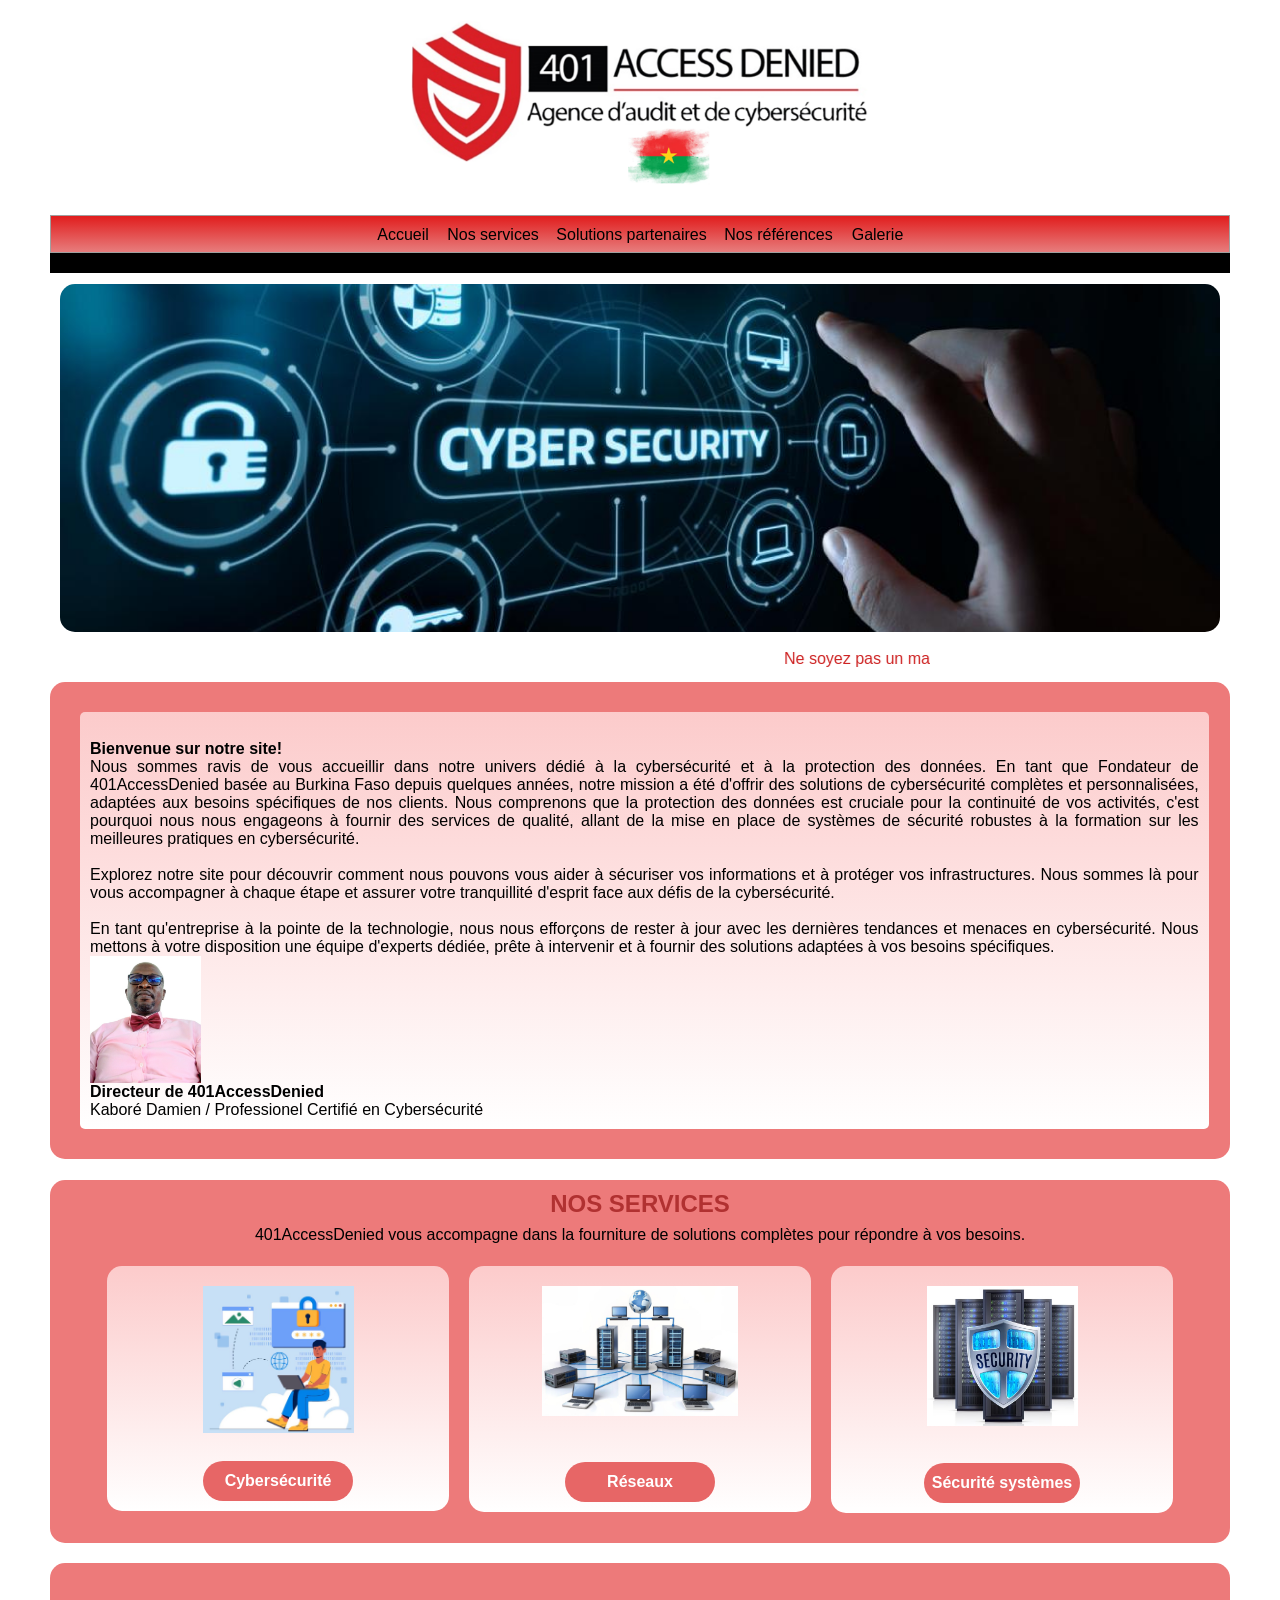
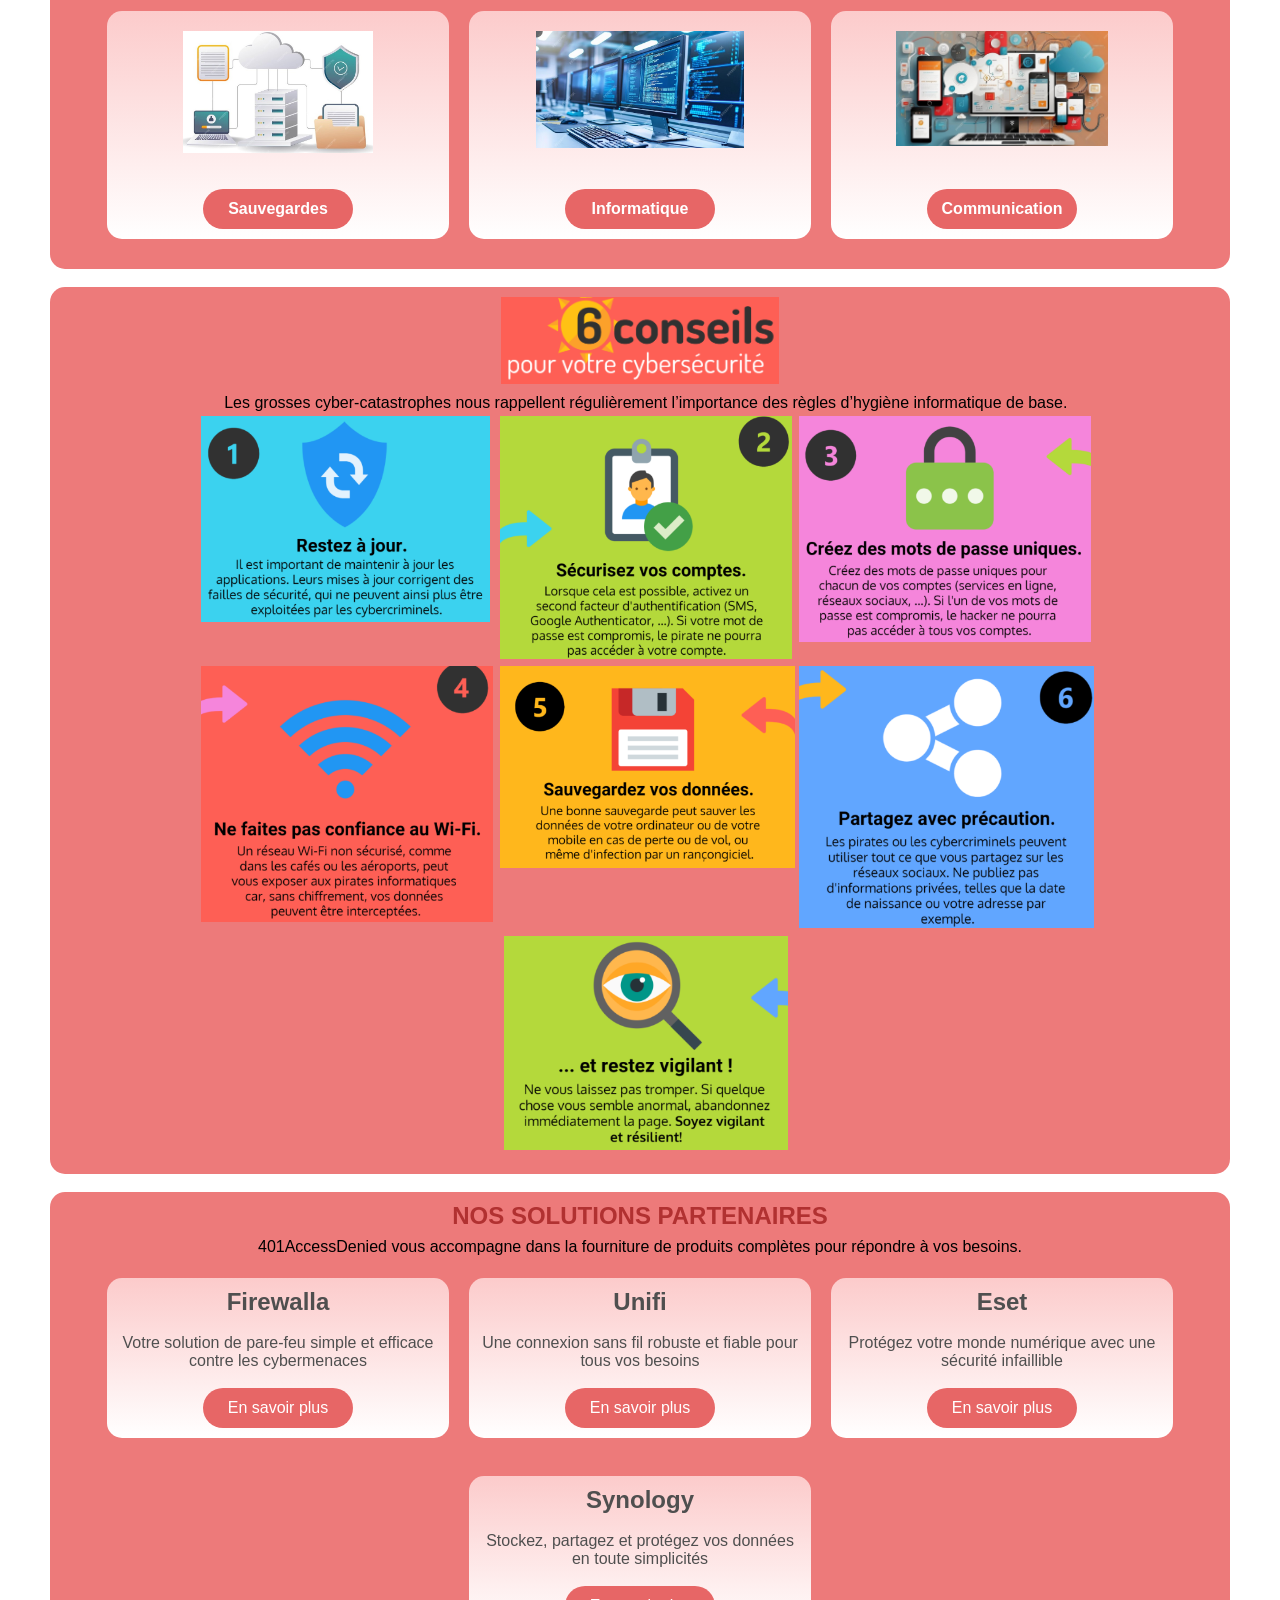
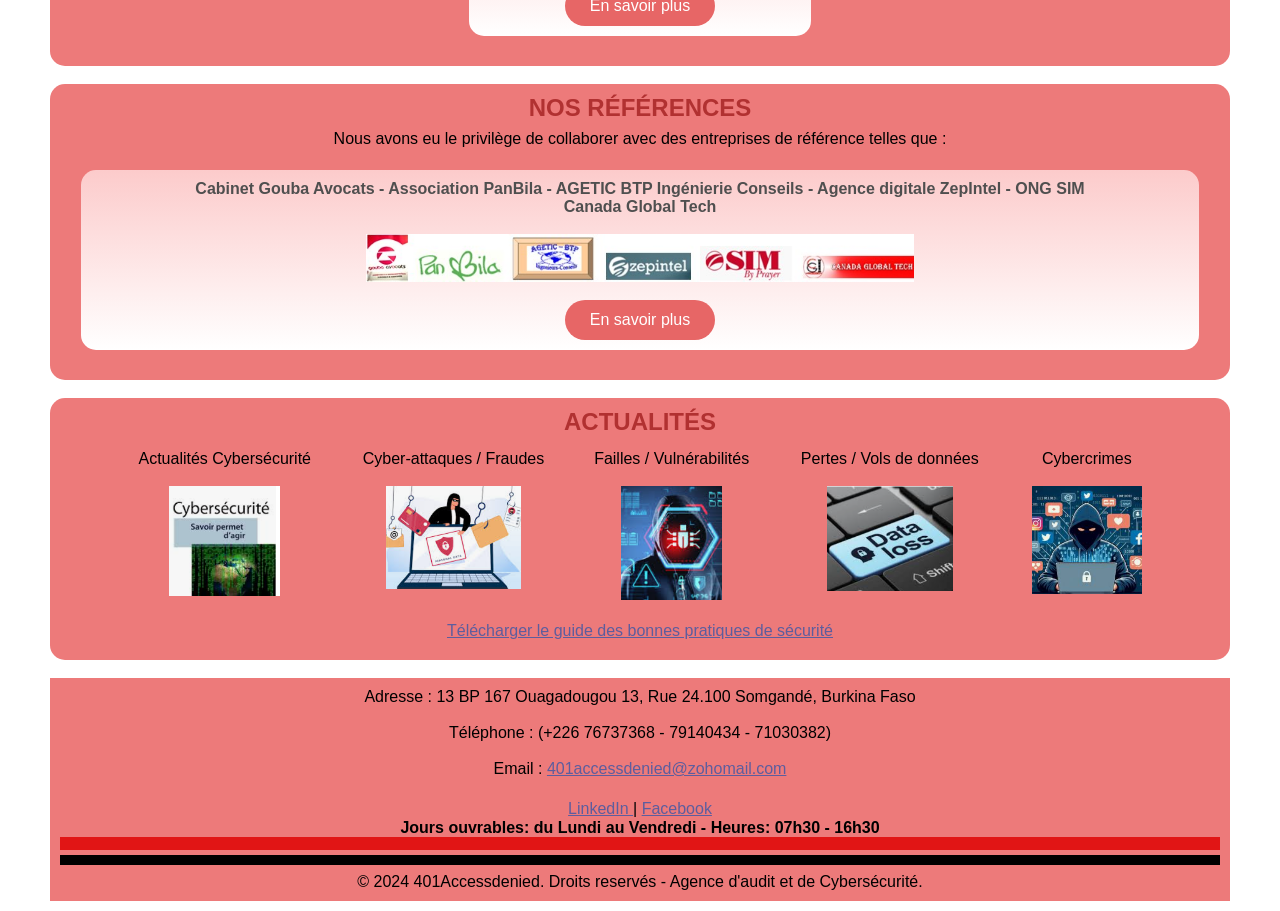
==== index.html @ 18c5e41f "Add files via upload" ====
<!DOCTYPE html>
<html> 
<head>
	<meta charset="utf-8">
	<meta name="viewport" content="width=device-width, initial-scale=1">
	<meta name="generator" content="RocketCake">
<link rel="icon" type="image/ico" href="favicon.ico"/>	<title>Accueil</title>
	<link rel="stylesheet" type="text/css" href="index_html.css">
</head>
<body>
<div class="textstyle1">
<div id="container_a8bef60"><div class="textstyle1"><div id="container_29ee7549"><div id="container_29ee7549_padding" ><div class="textstyle1"><div id="container_7d7328db"><div id="container_7d7328db_padding" ><div class="textstyle1"><img src="rc_images/image1.png" width="675" height="237" id="img_343b5305" alt="" title="" /></div>
<div class="textstyle2"></div>
<div style="clear:both"></div></div></div></div>
<div style="clear:both"></div></div></div></div>
<div class="textstyle2"><div id="container_7b56f8c2"><div id="container_7b56f8c2_padding" ><div class="textstyle2"><div id="menu_4738a292"><div  id="menu_4738a292_menualignmentwrapper" ><div  class="menuholder1"><a href="javascript:void(0);">
	<div id="menuentry_56a71511"  class="menustyle1 menu_4738a292_mainMenuEntry mobileEntry">
		<div class="menuentry_text1">
  <span class="textstyle3">&#8801;</span>
		</div>
	</div>
</a>
<a href="javascript:void(0);">
	<div id="menuentry_c919f45"  class="menustyle2 menu_4738a292_mainMenuEntry normalEntry">
		<div class="menuentry_text2">
  <span class="textstyle4">Accueil</span>
		</div>
	</div>
</a>
<a href="services.html" style="text-decoration:none">
	<div id="menuentry_36e518a8"  class="menustyle3 menu_4738a292_mainMenuEntry normalEntry">
		<div class="menuentry_text2">
  <span class="textstyle4">Nos services</span>
		</div>
	</div>
</a>
<a href="solutions.html" style="text-decoration:none">
	<div id="menuentry_64a3fd33"  class="menustyle4 menu_4738a292_mainMenuEntry normalEntry">
		<div class="menuentry_text2">
  <span class="textstyle4">Solutions partenaires</span>
		</div>
	</div>
</a>
<a href="references.html" style="text-decoration:none">
	<div id="menuentry_287b97ec"  class="menustyle5 menu_4738a292_mainMenuEntry normalEntry">
		<div class="menuentry_text2">
  <span class="textstyle4">Nos r&#233;f&#233;rences</span>
		</div>
	</div>
</a>
<a href="galerie.html" style="text-decoration:none">
	<div id="menuentry_6b2485da"  class="menustyle6 menu_4738a292_mainMenuEntry normalEntry">
		<div class="menuentry_text2">
  <span class="textstyle4">Galerie</span>
		</div>
	</div>
</a>

	<script type="text/javascript" src="rc_images/wsp_menu.js"></script>
	<script type="text/javascript">
		var js_menu_4738a292= new wsp_menu('menu_4738a292', 'menu_4738a292', 10, null, true);

		js_menu_4738a292.createMenuForItem('menuentry_56a71511', ["  <span class=\"textstyle4\">Accueil</span> ", 'javascript:void(0);', '',
		                                   "  <span class=\"textstyle4\">Nos services</span> ", 'services.html', '',
		                                   "  <span class=\"textstyle4\">Solutions partenaires</span> ", 'solutions.html', '',
		                                   "  <span class=\"textstyle4\">Nos r&#233;f&#233;rences</span> ", 'references.html', '',
		                                   "  <span class=\"textstyle4\">Galerie</span> ", 'galerie.html', '']);
		js_menu_4738a292.createMenuForItem('menuentry_c919f45', []);
		js_menu_4738a292.createMenuForItem('menuentry_36e518a8', []);
		js_menu_4738a292.createMenuForItem('menuentry_64a3fd33', []);
		js_menu_4738a292.createMenuForItem('menuentry_287b97ec', []);
		js_menu_4738a292.createMenuForItem('menuentry_6b2485da', []);

	</script>
</div></div></div><span class="textstyle5"><br/></span><div id="container_7dc472de"><div id="container_7dc472de_padding" ></div></div><span class="textstyle5"><br/></span><div id="container_7c8d9c3c"><div id="container_7c8d9c3c_padding" ><div class="textstyle2"><div id="slide_1dfc627c">
	<script type="text/javascript" src="rc_images/wsp_slideshow.js"></script>
	<script type="text/javascript">
		var js_slide_1dfc627c= new wsp_slideshow('slide_1dfc627c',['rc_images/cybersecurity_1200x675.jpg', 'rc_images/screenshot_11.png', 'rc_images/screenshot_20.png', 'rc_images/screenshot_9.png', 'rc_images/oif.jpg', 'rc_images/securite_integrite_donnees_entreprise.jpg', 'rc_images/k4_14551447_g_1024x683.jpg'], 'slide', 3000, 350, 'cover', null, 'center');
	</script>
</div><span class="textstyle6"><br/><br/></span></div>
<div class="textstyle1"><marquee id="elem_e37b403"  style="font-size:12pt; font-family:Arial, Helvetica, sans-serif; color:#cd2121; vertical-align: top; position:relative; display: inline-block; width:50%; height:22px; background:none; " direction="left" scrollamount="6" >Ne soyez pas un maillon faible dans la cha&#238;ne de protection de votre syst&#232;me ! Chaque action compte pour renforcer votre s&#233;curit&#233;. Ensemble, faisons front contre les menaces cybern&#233;tiques ! </marquee></div>
<div style="clear:both"></div></div></div><div id="container_6ce37980"><div id="container_6ce37980_padding" ><div class="textstyle1"><div id="container_1019706f"><div id="container_1019706f_padding" ><div class="textstyle2"><div id="container_bb71dda"><div id="container_bb71dda_padding" ><div class="textstyle2"><span class="textstyle7"><br/></span></div>
<div class="textstyle8"><span class="textstyle9">Bienvenue sur notre site! </span><span class="textstyle10"><br/>Nous sommes ravis de vous accueillir dans notre univers d&#233;di&#233; &#224; la cybers&#233;curit&#233; et &#224; la protection des donn&#233;es. En tant que Fondateur de 401AccessDenied bas&#233;e au Burkina Faso depuis quelques ann&#233;es, notre mission a &#233;t&#233; d'offrir des solutions de cybers&#233;curit&#233; compl&#232;tes et personnalis&#233;es, adapt&#233;es aux besoins sp&#233;cifiques de nos clients. Nous comprenons que la protection des donn&#233;es est cruciale pour la continuit&#233; de vos activit&#233;s, c'est pourquoi nous nous engageons &#224; fournir des services de qualit&#233;, allant de la mise en place de syst&#232;mes de s&#233;curit&#233; robustes &#224; la formation sur les meilleures pratiques en cybers&#233;curit&#233;.<br/><br/>Explorez notre site pour d&#233;couvrir comment nous pouvons vous aider &#224; s&#233;curiser vos informations et &#224; prot&#233;ger vos infrastructures. Nous sommes l&#224; pour vous accompagner &#224; chaque &#233;tape et assurer votre tranquillit&#233; d'esprit face aux d&#233;fis de la cybers&#233;curit&#233;. <br/><br/>En tant qu'entreprise &#224; la pointe de la technologie, nous nous effor&#231;ons de rester &#224; jour avec les derni&#232;res tendances et menaces en cybers&#233;curit&#233;. Nous mettons &#224; votre disposition une &#233;quipe d'experts d&#233;di&#233;e, pr&#234;te &#224; intervenir et &#224; fournir des solutions adapt&#233;es &#224; vos besoins sp&#233;cifiques. <br/></span></div>
<div class="textstyle2"><img src="rc_images/img_20231126_083840_796.jpg" width="801" height="917" id="img_7bca7fc7" alt="" title="" /><span class="textstyle9"><br/>Directeur de 401AccessDenied</span><span class="textstyle10"><br/>Kabor&#233; Damien / Professionel Certifi&#233; en Cybers&#233;curit&#233;</span></div>
<div style="clear:both"></div></div></div></div>
<div style="clear:both"></div></div></div></div>
<div style="clear:both"></div></div></div><span class="textstyle11"><br/><br/></span><div id="container_4f1ddfa1"><div id="container_4f1ddfa1_padding" ><div class="textstyle1"><span class="textstyle12">NOS SERVICES</span><span class="textstyle13"><br/></span><span class="textstyle10">401AccessDenied vous accompagne dans la fourniture de solutions compl&#232;tes pour r&#233;pondre &#224; vos besoins.</span><span class="textstyle13"><br/></span><div id="container_414d380e"><div id="container_414d380e_padding" ><div class="textstyle1"><div id="container_6680f0b7"><div id="container_6680f0b7_padding" ><div class="textstyle2"><div id="container_4855a03"><div id="container_4855a03_padding" ><div class="textstyle1"><img src="rc_images/screenshot_7.jpg" width="632" height="618" id="img_40a229fe" alt="" title="En savoir plus" /></div>
<div style="clear:both"></div></div></div></div>
<div class="textstyle1"><span class="textstyle10"><br/></span><a href="services.html" style="text-decoration:none"><div id="button_2a07b59f"><div class="vcenterstyle1"><div class="vcenterstyle2"><div class="textstyle2"></div>
<div class="textstyle1">  <span class="textstyle14">Cybers&#233;curit&#233;</span>
</div>
</div></div></div></a></div>
<div style="clear:both"></div></div></div><div id="container_27baa8db"><div id="container_27baa8db_padding" ><div class="textstyle2"><div id="container_2b8572f0"><div id="container_2b8572f0_padding" ><div class="textstyle1"><img src="rc_images/configuration_efficace_du_reseau_tcpip_1036975_212834.jpg" width="1060" height="706" id="img_76ff41d0" alt="" title="En savoir plus" /></div>
<div style="clear:both"></div></div></div></div>
<div class="textstyle1"><span class="textstyle6"><br/><br/></span><a href="services.html" style="text-decoration:none"><div id="button_6de8b94b"><div class="vcenterstyle1"><div class="vcenterstyle2"><div class="textstyle2"></div>
<div class="textstyle1">  <span class="textstyle14">R&#233;seaux</span>
</div>
</div></div></div></a></div>
<div style="clear:both"></div></div></div><div id="container_7cd0f8ae"><div id="container_7cd0f8ae_padding" ><div class="textstyle2"><div id="container_7f1a60d2"><div id="container_7f1a60d2_padding" ><div class="textstyle1"><img src="rc_images/screenshot_8.jpg" width="571" height="529" id="img_f2c482" alt="" title="En savoir plus" /></div>
<div style="clear:both"></div></div></div></div>
<div class="textstyle1"><span class="textstyle6"><br/></span><a href="services.html" style="text-decoration:none"><div id="button_40643584"><div class="vcenterstyle1"><div class="vcenterstyle2"><div class="textstyle2"></div>
<div class="textstyle1">  <span class="textstyle14">S&#233;curit&#233; syst&#232;mes</span>
</div>
</div></div></div></a></div>
<div style="clear:both"></div></div></div></div>
<div style="clear:both"></div></div></div></div>
<div style="clear:both"></div></div></div><span class="textstyle11"><br/></span></div>
<div style="clear:both"></div></div></div><div id="container_77363bda"><div id="container_77363bda_padding" ><div class="textstyle2"><div id="container_5ce0933f"><div id="container_5ce0933f_padding" ><div class="textstyle1"><span class="textstyle15"><br/></span><div id="container_5dae2645"><div id="container_5dae2645_padding" ><div class="textstyle1"><div id="container_460c3671"><div id="container_460c3671_padding" ><div class="textstyle2"><div id="container_6770a37c"><div id="container_6770a37c_padding" ><div class="textstyle1"><img src="rc_images/screenshot_10.jpg" width="728" height="469" id="img_316fdd3f" alt="" title="En savoir plus" /></div>
<div style="clear:both"></div></div></div></div>
<div class="textstyle1"><span class="textstyle10"><br/></span><a href="services.html" style="text-decoration:none"><div id="button_67d57252"><div class="vcenterstyle1"><div class="vcenterstyle2"><div class="textstyle2"></div>
<div class="textstyle1">  <span class="textstyle14">Sauvegardes</span>
</div>
</div></div></div></a></div>
<div style="clear:both"></div></div></div><div id="container_10898de0"><div id="container_10898de0_padding" ><div class="textstyle2"><div id="container_1ee20c64"><div id="container_1ee20c64_padding" ><div class="textstyle1"><img src="rc_images/screenshot_12.jpg" width="709" height="400" id="img_733ed3e1" alt="" title="En savoir plus" /></div>
<div style="clear:both"></div></div></div></div>
<div class="textstyle1"><span class="textstyle6"><br/></span><a href="services.html" style="text-decoration:none"><div id="button_1ad8e3a"><div class="vcenterstyle1"><div class="vcenterstyle2"><div class="textstyle2"></div>
<div class="textstyle1">  <span class="textstyle14">Informatique</span>
</div>
</div></div></div></a></div>
<div style="clear:both"></div></div></div><div id="container_627a1e39"><div id="container_627a1e39_padding" ><div class="textstyle2"><div id="container_2ab67bc9"><div id="container_2ab67bc9_padding" ><div class="textstyle1"><img src="rc_images/screenshot_13.jpg" width="876" height="479" id="img_245ca709" alt="" title="En savoir plus" /></div>
<div style="clear:both"></div></div></div></div>
<div class="textstyle1"><span class="textstyle10"><br/></span><a href="services.html" style="text-decoration:none"><div id="button_1ac047bb"><div class="vcenterstyle1"><div class="vcenterstyle2"><div class="textstyle2"></div>
<div class="textstyle1">  <span class="textstyle14">Communication</span>
</div>
</div></div></div></a></div>
<div style="clear:both"></div></div></div></div>
<div style="clear:both"></div></div></div></div>
<div style="clear:both"></div></div></div><span class="textstyle16"><br/><br/></span><div id="container_3016cfec"><div id="container_3016cfec_padding" ><div class="textstyle1"><img src="rc_images/screenshot_14.png" width="614" height="193" id="img_505bfceb" alt="" title="" /><span class="textstyle13"><br/></span><div id="container_7c45660f"><div id="container_7c45660f_padding" ><div class="textstyle1"><span class="textstyle6">Les grosses cyber-catastrophes nous rappellent r&#233;guli&#232;rement l&#8217;importance des r&#232;gles d&#8217;hygi&#232;ne informatique de base. </span><table id="table_59fda677" cellpadding="3" cellspacing="1" >	<tr>
		<td width="33%" height="236px" style="vertical-align: top; overflow:hidden; ">  <div id="cell_52eccd2c">
    <div class="textstyle2">
<img src="rc_images/screenshot_12.png" width="470" height="334" id="img_faaf907" alt="" title="" />      </div>
    </div>
		</td>
		<td width="33%" height="236px" style="vertical-align: top; overflow:hidden; ">  <div id="cell_30b8df1a">
    <div class="textstyle2">
<img src="rc_images/screenshot_13.png" width="483" height="402" id="img_74ba9880" alt="" title="" />      </div>
    </div>
		</td>
		<td width="33%" height="236px" style="vertical-align: top; overflow:hidden; ">  <div id="cell_a218a41">
    <div class="textstyle2">
<img src="rc_images/screenshot_15.png" width="478" height="370" id="img_6c855754" alt="" title="" />      </div>
    </div>
		</td>
	</tr>
	<tr>
		<td width="33%" height="235px" style="vertical-align: top; overflow:hidden; ">  <div id="cell_5b581fe8">
    <div class="textstyle2">
<img src="rc_images/screenshot_16.png" width="476" height="417" id="img_5197ec66" alt="" title="" />      </div>
    </div>
		</td>
		<td width="33%" height="235px" style="vertical-align: top; overflow:hidden; ">  <div id="cell_741ded1e">
    <div class="textstyle2">
<img src="rc_images/screenshot_17.png" width="497" height="340" id="img_7eee3265" alt="" title="" />      </div>
    </div>
		</td>
		<td width="33%" height="235px" style="vertical-align: top; overflow:hidden; ">  <div id="cell_256ac53a">
    <div class="textstyle2">
<img src="rc_images/screenshot_18.png" width="474" height="416" id="img_3ffe039d" alt="" title="" />      </div>
    </div>
		</td>
	</tr>
</table><span class="textstyle6"><br/></span><table id="table_6a82c7b8" cellpadding="3" cellspacing="1" >	<tr>
		<td width="100%" height="102px" style="vertical-align: top; overflow:hidden; ">  <div id="cell_3c6a9184">
    <div class="textstyle1">
<img src="rc_images/screenshot_19.png" width="437" height="330" id="img_5bab22a6" alt="" title="" />      </div>
    </div>
		</td>
	</tr>
</table></div>
<div style="clear:both"></div></div></div></div>
<div class="textstyle2"></div>
<div style="clear:both"></div></div></div><span class="textstyle16"><br/><br/></span><div id="container_9f2f2f8"><div id="container_9f2f2f8_padding" ><div class="textstyle1"><span class="textstyle12">NOS SOLUTIONS PARTENAIRES</span><span class="textstyle13"><br/></span><span class="textstyle10">401AccessDenied vous accompagne dans la fourniture de produits compl&#232;tes pour r&#233;pondre &#224; vos besoins.</span><span class="textstyle13"><br/></span><div id="container_1f0c0dfd"><div id="container_1f0c0dfd_padding" ><div class="textstyle1"><div id="container_844fb42"><div id="container_844fb42_padding" ><div class="textstyle2"></div>
<div class="textstyle1"><span class="textstyle17">Firewalla</span><span class="textstyle7"><br/><br/></span><span class="textstyle18">Votre solution de pare-feu simple et efficace contre les cybermenaces</span><span class="textstyle10"><br/><br/></span>  <a href="solutions.html" style="text-decoration:none"><div id="button_261f9112">
    <div class="vcenterstyle1"><div class="vcenterstyle2">      <div class="textstyle2">
        </div>
      <div class="textstyle1">
        <span class="textstyle19">En savoir plus</span>
        </div>
      </div></div>
    </div></a>
</div>
<div style="clear:both"></div></div></div><div id="container_6fb14810"><div id="container_6fb14810_padding" ><div class="textstyle2"></div>
<div class="textstyle1"><span class="textstyle17">Unifi</span><span class="textstyle7"><br/><br/></span><span class="textstyle18">Une connexion sans fil robuste et fiable pour tous vos besoins</span><span class="textstyle6"><br/><br/></span>  <a href="solutions.html" style="text-decoration:none"><div id="button_3276e08b">
    <div class="vcenterstyle1"><div class="vcenterstyle2">      <div class="textstyle2">
        </div>
      <div class="textstyle1">
        <span class="textstyle19">En savoir plus</span>
        </div>
      </div></div>
    </div></a>
</div>
<div style="clear:both"></div></div></div><div id="container_6f3d3a66"><div id="container_6f3d3a66_padding" ><div class="textstyle2"></div>
<div class="textstyle1"><span class="textstyle17">Eset<br/></span><span class="textstyle7"><br/></span><span class="textstyle18">Prot&#233;gez votre monde num&#233;rique avec une s&#233;curit&#233; infaillible</span><span class="textstyle6"><br/><br/></span>  <a href="solutions.html" style="text-decoration:none"><div id="button_17a59e7c">
    <div class="vcenterstyle1"><div class="vcenterstyle2">      <div class="textstyle2">
        </div>
      <div class="textstyle1">
        <span class="textstyle19">En savoir plus</span>
        </div>
      </div></div>
    </div></a>
</div>
<div style="clear:both"></div></div></div></div>
<div class="textstyle2"><span class="textstyle6"><br/></span></div>
<div class="textstyle1"><div id="container_2269a907"><div id="container_2269a907_padding" ><div class="textstyle2"></div>
<div class="textstyle1"><span class="textstyle17">Synology</span><span class="textstyle7"><br/><br/></span><span class="textstyle18">Stockez, partagez et prot&#233;gez vos donn&#233;es en toute simplicit&#233;s</span><span class="textstyle10"><br/><br/></span>  <a href="solutions.html" style="text-decoration:none"><div id="button_7786edfd">
    <div class="vcenterstyle1"><div class="vcenterstyle2">      <div class="textstyle2">
        </div>
      <div class="textstyle1">
        <span class="textstyle19">En savoir plus</span>
        </div>
      </div></div>
    </div></a>
</div>
<div style="clear:both"></div></div></div></div>
<div style="clear:both"></div></div></div></div>
<div style="clear:both"></div></div></div><span class="textstyle16"><br/><br/></span><div id="container_1237e3b0"><div id="container_1237e3b0_padding" ><div class="textstyle1"><span class="textstyle12">NOS R&#201;F&#201;RENCES</span><span class="textstyle13"><br/></span><span class="textstyle10">Nous avons eu le privil&#232;ge de collaborer avec des entreprises de r&#233;f&#233;rence telles que :</span><span class="textstyle13"><br/></span><div id="container_523b716d"><div id="container_523b716d_padding" ><div class="textstyle1"><div id="container_110cb512"><div id="container_110cb512_padding" ><div class="textstyle1"><span class="textstyle7">Cabinet Gouba Avocats - Association PanBila - AGETIC BTP Ing&#233;nierie Conseils - Agence digitale ZepIntel - ONG SIM<br/> Canada Global Tech<br/><br/></span><img src="rc_images/entreprise_logo.jpg" width="735" height="64" id="img_5ab68052" alt="" title="" /><span class="textstyle20"><br/><br/></span><a href="references.html" style="text-decoration:none"><div id="button_73838185"><div class="vcenterstyle1"><div class="vcenterstyle2"><div class="textstyle2"></div>
<div class="textstyle1">  <span class="textstyle19">En savoir plus</span>
</div>
</div></div></div></a><span class="textstyle20"><br/></span></div>
<div class="textstyle2"></div>
<div style="clear:both"></div></div></div></div>
<div style="clear:both"></div></div></div></div>
<div style="clear:both"></div></div></div><span class="textstyle16"><br/><br/></span><div id="container_2d7023e8"><div id="container_2d7023e8_padding" ><div class="textstyle1"><span class="textstyle12">ACTUALIT&#201;S</span><span class="textstyle13"><br/></span><div id="container_4f20f579"><div id="container_4f20f579_padding" ><div class="textstyle1"><table id="table_3483cacc" cellpadding="3" cellspacing="1" >	<tr>
		<td width="21%" height="133px" style="vertical-align: top; overflow:hidden; ">  <div id="cell_65069ff6">
    <div class="textstyle1">
<span class="textstyle10">Actualit&#233;s Cybers&#233;curit&#233;</span><span class="textstyle9"><br/><br/></span><a href="https://www.ledecodeur.ch/category/actualites/" target="_blank"><img src="rc_images/screenshot_21.png" width="199" height="198" id="img_1c2139c1" alt="" title="Actualit&#233;s Cybers&#233;curit&#233;" border="0" /></a>      </div>
    </div>
		</td>
		<td width="21%" height="133px" style="vertical-align: top; overflow:hidden; ">  <div id="cell_130c84ac">
    <div class="textstyle1">
<span class="textstyle10">Cyber-attaques / Fraudes</span><span class="textstyle9"><br/><br/></span><a href="https://www.ledecodeur.ch/category/cyber-attaques-fraudes/" target="_blank"><img src="rc_images/screenshot_22.png" width="266" height="203" id="img_4458e180" alt="" title="Cyber-attaques / Fraudes" border="0" /></a>      </div>
    </div>
		</td>
		<td width="19%" height="133px" style="vertical-align: top; overflow:hidden; ">  <div id="cell_546292ab">
    <div class="textstyle1">
<span class="textstyle10">Failles / Vuln&#233;rabilit&#233;s</span><span class="textstyle9"><br/><br/></span><a href="https://www.ledecodeur.ch/category/failles-vulnerabilites/" target="_blank"><img src="rc_images/screenshot_23.png" width="165" height="188" id="img_6f8467ce" alt="" title="Failles / Vuln&#233;rabilit&#233;s" border="0" /></a>      </div>
    </div>
		</td>
		<td width="21%" height="133px" style="vertical-align: top; overflow:hidden; ">  <div id="cell_5013974f">
    <div class="textstyle1">
<span class="textstyle10">Pertes / Vols de donn&#233;es</span><span class="textstyle9"><br/><br/></span><a href="https://www.ledecodeur.ch/category/pertes-vols-de-donnees/" target="_blank"><img src="rc_images/screenshot_24.png" width="247" height="205" id="img_625883fc" alt="" title="Pertes / Vols de donn&#233;es" border="0" /></a>      </div>
    </div>
		</td>
		<td width="15%" height="133px" style="vertical-align: top; overflow:hidden; ">  <div id="cell_1d2d339f">
    <div class="textstyle1">
<span class="textstyle10">Cybercrimes</span><span class="textstyle9"><br/><br/></span><a href="https://www.ledecodeur.ch/category/cybercrime/" target="_blank"><img src="rc_images/screenshot_25.png" width="217" height="214" id="img_4a8baa66" alt="" title="" border="0" /></a>      </div>
    </div>
		</td>
	</tr>
</table></div>
<div class="textstyle2"><span class="textstyle6"><br/></span></div>
<div class="textstyle1"><span class="textstyle10"><a href="rc_images/guide_cpme_bonnes_pratiques.pdf" target="_blank">T&#233;l&#233;charger le guide des bonnes pratiques de s&#233;curit&#233; </a></span></div>
<div style="clear:both"></div></div></div></div>
<div class="textstyle2"></div>
<div style="clear:both"></div></div></div><span class="textstyle16"><br/><br/></span><div id="container_4bb570ca"><div id="container_4bb570ca_padding" ><div class="textstyle1"><span class="textstyle10">Adresse : 13 BP 167 Ouagadougou 13, Rue 24.100 Somgand&#233;, Burkina Faso<br/><br/>T&#233;l&#233;phone : (+226 76737368 - 79140434 - 71030382)<br/><br/>Email : </span><span class="textstyle10"><a href="mailto:401accessdenied@zohomail.com" target="_blank">401accessdenied@zohomail.com</a></span><span class="textstyle10"><br/><br/></span><span class="textstyle10"><a href="www.linkedin.com/in/damien-kabor&#233;-b10660211" target="_blank">LinkedIn </a></span><span class="textstyle10">| </span><span class="textstyle10"><a href="https://www.facebook.com/netsysitechnology.bf" target="_blank">Facebook</a></span><span class="textstyle10"> </span><span class="textstyle21"><br/></span><span class="textstyle10"> </span><span class="textstyle9">Jours ouvrables: du Lundi au Vendredi - Heures: 07h30 - 16h30 </span><span class="textstyle10"><br/></span></div>
<div class="textstyle2"><div id="container_702b36b6"><div id="container_702b36b6_padding" ></div></div><div id="container_6bf90286"><div id="container_6bf90286_padding" ></div></div></div>
<div class="textstyle1"><span class="textstyle10">&#169; 2024 401Accessdenied.  Droits reserv&#233;s - Agence d'audit et de Cybers&#233;curit&#233;.</span></div>
<div style="clear:both"></div></div></div></div>
<div style="clear:both"></div></div></div></div>
</div>  </div>
</body>
</html>
---- index_html.css ----
a { color:#5D5D9E; } 
a:visited { color:#5D5D9E; } 
a:active { color:#5C615E; } 
a:hover { color:#B2B3B4; } 
#menu_4738a292 a { text-decoration: none; }
#menu_4738a292_pane { background-color: #E6E6E6; border: 1px solid #E6E6E6; padding-top: 10px; padding-bottom: 10px; box-shadow: 2px 2px 6px 0px rgba(8, 8, 8, 0.784314); }
#menu_4738a292_hr { background-color: #E6E6E6; height: 1px; border: none; }
#menu_4738a292_entry { padding-left: 10px; padding-right: 10px; padding-top: 3px; padding-bottom: 3px; }
#menu_4738a292_entry:hover { background-color: #323232; color: #FFFFFF !important; }
#menu_4738a292_entry:hover span { color:#FFFFFF !important; }
		.menu_4738a292_mainMenuEntry { text-align: center; }
		.menu_4738a292_mainMenuEntry:hover {	background-color:#282828; }
		.menu_4738a292_mainMenuEntry:hover span {	color:#FFFFFF !important; }
		#menu_4738a292 .mobileEntry { display: none; } 
		#menu_4738a292 .normalEntry { display: block; } 
		#menu_4738a292_menualignmentwrapper{ width:545px; left: calc(50% - 272px);  } 
		@media only screen and (max-width:550px) { 
			#menu_4738a292 .mobileEntry { display: block; } 
			#menu_4738a292 .normalEntry { display: none; } 
			#menu_4738a292_menualignmentwrapper { width:38px; left: calc(50% - 19px);  } 
		}
#button_2a07b59f { vertical-align: bottom; border-radius: 20px; position:relative; display: inline-block; width:150px; height:40px; background-color:#E76666;  }
#button_2a07b59f:hover { background-color:#000000;  }
#button_2a07b59f:hover span { color:#FFFFFF; }
#button_6de8b94b { vertical-align: bottom; border-radius: 20px; position:relative; display: inline-block; width:150px; height:40px; background-color:#E76666;  }
#button_6de8b94b:hover { background-color:#000000;  }
#button_6de8b94b:hover span { color:#FFFFFF; }
#button_40643584 { vertical-align: bottom; border-radius: 20px; position:relative; display: inline-block; width:156px; height:40px; background-color:#E76666;  }
#button_40643584:hover { background-color:#000000;  }
#button_40643584:hover span { color:#FFFFFF; }
#button_67d57252 { vertical-align: bottom; border-radius: 20px; position:relative; display: inline-block; width:150px; height:40px; background-color:#E76666;  }
#button_67d57252:hover { background-color:#000000;  }
#button_67d57252:hover span { color:#FFFFFF; }
#button_1ad8e3a { vertical-align: bottom; border-radius: 20px; position:relative; display: inline-block; width:150px; height:40px; background-color:#E76666;  }
#button_1ad8e3a:hover { background-color:#000000;  }
#button_1ad8e3a:hover span { color:#FFFFFF; }
#button_1ac047bb { vertical-align: bottom; border-radius: 20px; position:relative; display: inline-block; width:150px; height:40px; background-color:#E76666;  }
#button_1ac047bb:hover { background-color:#000000;  }
#button_1ac047bb:hover span { color:#FFFFFF; }
#table_59fda677 th { border: 0px solid #8C8C8C;  } 
#table_59fda677 td { border: 0px solid #8C8C8C;  } 
#table_6a82c7b8 th { border: 0px solid #8C8C8C;  } 
#table_6a82c7b8 td { border: 0px solid #8C8C8C;  } 
#button_261f9112 { vertical-align: bottom; border-radius: 20px; position:relative; display: inline-block; width:150px; height:40px; background-color:#E76666;  }
#button_261f9112:hover { background-color:#000000;  }
#button_261f9112:hover span { color:#FFFFFF; }
#button_3276e08b { vertical-align: bottom; border-radius: 20px; position:relative; display: inline-block; width:150px; height:40px; background-color:#E76666;  }
#button_3276e08b:hover { background-color:#000000;  }
#button_3276e08b:hover span { color:#FFFFFF; }
#button_17a59e7c { vertical-align: bottom; border-radius: 20px; position:relative; display: inline-block; width:150px; height:40px; background-color:#E76666;  }
#button_17a59e7c:hover { background-color:#000000;  }
#button_17a59e7c:hover span { color:#FFFFFF; }
#button_7786edfd { vertical-align: bottom; border-radius: 20px; position:relative; display: inline-block; width:150px; height:40px; background-color:#E76666;  }
#button_7786edfd:hover { background-color:#000000;  }
#button_7786edfd:hover span { color:#FFFFFF; }
#button_73838185 { vertical-align: bottom; border-radius: 20px; position:relative; display: inline-block; width:150px; height:40px; background-color:#E76666;  }
#button_73838185:hover { background-color:#000000;  }
#button_73838185:hover span { color:#FFFFFF; }
#table_3483cacc th { border: 0px solid #8C8C8C;  } 
#table_3483cacc td { border: 0px solid #8C8C8C;  } 
body { background-color:#FFFFFF; padding:0;  margin: 0; }
.textstyle1 { text-align:center; }
#container_a8bef60 { vertical-align: top; position:relative; display: inline-block; width:100%; min-height:150px; max-width:1200px; background:none;  }
#container_29ee7549 { vertical-align: top; border-radius: 15px; position:relative; display: inline-block; width:100%; min-height:154px; background-color:#FFFFFF;  }
#container_29ee7549_padding { margin: 10px; display: block;  }
#container_7d7328db { vertical-align: top; position:relative; display: inline-block; width:68%; min-height:150px; background:none;  }
#container_7d7328db_padding { margin: 10px; display: block;  }
#img_343b5305 { vertical-align: bottom; position:relative; display: inline-block; width:60%; background:none; height:auto;  }
.textstyle2 { text-align:left; }
#container_7b56f8c2 { vertical-align: top; position:relative; display: inline-block; width:100%; min-height:492px; background-color:#FFFFFF;  }
#container_7b56f8c2_padding { margin: 10px; display: block;  }
#menu_4738a292 { box-sizing: border-box; vertical-align: bottom; position:relative; display: inline-block; width:100%; height:38px; text-align:left; background-color:#E77D7D; background: linear-gradient(to bottom, #E11D1D, #E77D7D); border: 1px solid #A0A0A0;  }
#menu_4738a292_menualignmentwrapper { position: relative; overflow: visible; height: 100%; }
.menuholder1 { position: relative; overflow: hidden; width: 100%; height: 100%; }
.menustyle1 { position:absolute; width:38px; height:38px; left:0px;  }
.menuentry_text1 { position:absolute; top:0px; bottom:0px; left:0px; right:0px; margin-top:auto; margin-bottom:auto; margin-left:auto; margin-right:auto; height:34px;  }
.textstyle3 { font-size:22pt; font-family:Arial, Helvetica, sans-serif; color:#000000;  white-space: nowrap; }
.menustyle2 { position:absolute; width:70px; height:38px; left:0px;  }
.menuentry_text2 { position:absolute; top:0px; bottom:0px; left:0px; right:0px; margin-top:auto; margin-bottom:auto; margin-left:auto; margin-right:auto; height:18px;  }
.textstyle4 { font-size:12pt; font-family:Arial, Helvetica, sans-serif; color:#000000;  white-space: nowrap; }
.menustyle3 { position:absolute; width:110px; height:38px; left:70px;  }
.menustyle4 { position:absolute; width:167px; height:38px; left:180px;  }
.menustyle5 { position:absolute; width:127px; height:38px; left:347px;  }
.menustyle6 { position:absolute; width:71px; height:38px; left:474px;  }
.textstyle5 { font-size:13pt; font-family:Arial, Helvetica, sans-serif; color:#9E9E9E;  }
#container_7dc472de { vertical-align: top; position:relative; display: inline-block; width:100%; min-height:20px; background-color:#000000;  }
#container_7dc472de_padding { margin: 10px; display: block;  }
#container_7c8d9c3c { vertical-align: top; position:relative; display: inline-block; width:100%; min-height:150px; background:none;  }
#container_7c8d9c3c_padding { margin: 10px; display: block;  }
#slide_1dfc627c { overflow:hidden; vertical-align: bottom; border-radius: 15px; position:relative; display: inline-block; width:100%; height:0; padding-top:30%; background:none;  }
.textstyle6 { font-size:12pt; font-family:Arial, Helvetica, sans-serif; color:#000000;  }
#container_6ce37980 { vertical-align: top; border-radius: 15px; position:relative; display: inline-block; width:100%; min-height:467px; background-color:#ED7A7A;  }
#container_6ce37980_padding { margin: 10px; display: block;  }
#container_1019706f { vertical-align: top; position:relative; display: inline-block; width:100%; min-height:436px; background:none;  }
#container_1019706f_padding { margin: 10px; display: block;  }
#container_bb71dda { vertical-align: top; border-radius: 5px; position:relative; display: inline-block; margin:10px; width:99%; min-height:416px; background-color:#FFFFFF; background: linear-gradient(to bottom, #FCCBCB, #FFFFFF);  }
#container_bb71dda_padding { margin: 10px; display: block;  }
.textstyle7 { font-size:12pt; font-family:Segoe, 'Segoe UI', 'Helvetica Neue', sans-serif; color:#4F4F4F; font-weight:bold;  }
.textstyle8 { text-align:justify; }
.textstyle9 { font-size:12pt; font-family:Segoe, 'Segoe UI', 'Helvetica Neue', sans-serif; color:#000000; font-weight:bold;  }
.textstyle10 { font-size:12pt; font-family:Segoe, 'Segoe UI', 'Helvetica Neue', sans-serif; color:#000000;  }
#img_7bca7fc7 { vertical-align: bottom; position:relative; display: inline-block; width:10%; background:none; height:auto;  }
.textstyle11 { font-size:13pt; font-family:Arial, Helvetica, sans-serif; color:#000000;  }
#container_4f1ddfa1 { vertical-align: top; border-radius: 15px; position:relative; display: inline-block; width:100%; min-height:150px; background-color:#ED7A7A;  }
#container_4f1ddfa1_padding { margin: 10px; display: block;  }
.textstyle12 { font-size:18pt; font-family:Segoe, 'Segoe UI', 'Helvetica Neue', sans-serif; color:#B13131; font-weight:bold;  }
.textstyle13 { font-size:18pt; font-family:Segoe, 'Segoe UI', 'Helvetica Neue', sans-serif; color:#000000; font-weight:bold;  }
#container_414d380e { vertical-align: top; position:relative; display: inline-block; width:100%; min-height:150px; background:none;  }
#container_414d380e_padding { margin: 10px; display: block;  }
#container_6680f0b7 { vertical-align: top; border-radius: 15px; position:relative; display: inline-block; margin:10px; width:30%; min-height:230px; background-color:#FFFFFF; background: linear-gradient(to bottom, #FCCBCB, #FFFFFF);  }
#container_6680f0b7_padding { margin: 10px; display: block;  }
#container_4855a03 { vertical-align: top; position:relative; display: inline-block; width:100%; min-height:142px; background:none;  }
#container_4855a03_padding { margin: 10px; display: block;  }
#img_40a229fe { vertical-align: bottom; position:relative; display: inline-block; width:50%; background:none; height:auto;  }
.vcenterstyle1 { display: table; width: 100%; height: 100%; }
.vcenterstyle2 { display: table-cell; vertical-align: middle; }
.textstyle14 { font-size:12pt; font-family:Segoe, 'Segoe UI', 'Helvetica Neue', sans-serif; color:#FFFFFF; font-weight:bold;  }
#container_27baa8db { vertical-align: top; border-radius: 15px; position:relative; display: inline-block; margin:10px; width:30%; min-height:230px; background-color:#FFFFFF; background: linear-gradient(to bottom, #FCCBCB, #FFFFFF);  }
#container_27baa8db_padding { margin: 10px; display: block;  }
#container_2b8572f0 { vertical-align: top; position:relative; display: inline-block; width:100%; min-height:133px; background:none;  }
#container_2b8572f0_padding { margin: 10px; display: block;  }
#img_76ff41d0 { vertical-align: bottom; position:relative; display: inline-block; width:65%; background:none; height:auto;  }
#container_7cd0f8ae { vertical-align: top; border-radius: 15px; position:relative; display: inline-block; margin:10px; width:30%; min-height:231px; background-color:#FFFFFF; background: linear-gradient(to bottom, #FCCBCB, #FFFFFF);  }
#container_7cd0f8ae_padding { margin: 10px; display: block;  }
#container_7f1a60d2 { vertical-align: top; position:relative; display: inline-block; width:100%; min-height:169px; background:none;  }
#container_7f1a60d2_padding { margin: 10px; display: block;  }
#img_f2c482 { vertical-align: bottom; position:relative; display: inline-block; width:50%; background:none; height:auto;  }
#container_77363bda { vertical-align: top; position:relative; display: inline-block; width:100%; min-height:150px; background-color:#FFFFFF;  }
#container_77363bda_padding { margin: 10px; display: block;  }
#container_5ce0933f { vertical-align: top; border-radius: 15px; position:relative; display: inline-block; width:100%; min-height:249px; background-color:#ED7A7A;  }
#container_5ce0933f_padding { margin: 10px; display: block;  }
.textstyle15 { font-size:8pt; font-family:Segoe, 'Segoe UI', 'Helvetica Neue', sans-serif; color:#000000; font-weight:bold;  }
#container_5dae2645 { vertical-align: top; position:relative; display: inline-block; width:100%; min-height:150px; background:none;  }
#container_5dae2645_padding { margin: 10px; display: block;  }
#container_460c3671 { vertical-align: top; border-radius: 15px; position:relative; display: inline-block; margin:10px; width:30%; min-height:186px; background-color:#FFFFFF; background: linear-gradient(to bottom, #FCCBCB, #FFFFFF);  }
#container_460c3671_padding { margin: 10px; display: block;  }
#container_6770a37c { vertical-align: top; position:relative; display: inline-block; width:100%; min-height:150px; background:none;  }
#container_6770a37c_padding { margin: 10px; display: block;  }
#img_316fdd3f { vertical-align: bottom; position:relative; display: inline-block; width:63%; background:none; height:auto;  }
#container_10898de0 { vertical-align: top; border-radius: 15px; position:relative; display: inline-block; margin:10px; width:30%; min-height:186px; background-color:#FFFFFF; background: linear-gradient(to bottom, #FCCBCB, #FFFFFF);  }
#container_10898de0_padding { margin: 10px; display: block;  }
#container_1ee20c64 { vertical-align: top; position:relative; display: inline-block; width:100%; min-height:150px; background:none;  }
#container_1ee20c64_padding { margin: 10px; display: block;  }
#img_733ed3e1 { vertical-align: bottom; position:relative; display: inline-block; width:69%; background:none; height:auto;  }
#container_627a1e39 { vertical-align: top; border-radius: 15px; position:relative; display: inline-block; margin:10px; width:30%; min-height:186px; background-color:#FFFFFF; background: linear-gradient(to bottom, #FCCBCB, #FFFFFF);  }
#container_627a1e39_padding { margin: 10px; display: block;  }
#container_2ab67bc9 { vertical-align: top; position:relative; display: inline-block; width:100%; min-height:150px; background:none;  }
#container_2ab67bc9_padding { margin: 10px; display: block;  }
#img_245ca709 { vertical-align: bottom; position:relative; display: inline-block; width:70%; background:none; height:auto;  }
.textstyle16 { font-size:10pt; font-family:Arial, Helvetica, sans-serif; color:#9E9E9E;  }
#container_3016cfec { vertical-align: top; border-radius: 15px; position:relative; display: inline-block; width:100%; min-height:821px; background-color:#ED7A7A;  }
#container_3016cfec_padding { margin: 10px; display: block;  }
#img_505bfceb { vertical-align: bottom; position:relative; display: inline-block; width:24%; background:none; height:auto;  }
#container_7c45660f { vertical-align: top; position:relative; display: inline-block; width:101%; min-height:724px; background:none;  }
#container_7c45660f_padding { margin: 10px; display: block;  }
#table_59fda677 { box-sizing: border-box; vertical-align: bottom; position:relative; display: inline-table; width:78%; height:486px; background:none; border: 0px solid #8C8C8C; table-layout: fixed;  }
#cell_52eccd2c {  }
#img_faaf907 { vertical-align: bottom; position:relative; display: inline-block; width:99%; background:none; height:auto;  }
#cell_30b8df1a {  }
#img_74ba9880 { vertical-align: bottom; position:relative; display: inline-block; width:100%; background:none; height:auto;  }
#cell_a218a41 {  }
#img_6c855754 { vertical-align: bottom; position:relative; display: inline-block; width:100%; background:none; height:auto;  }
#cell_5b581fe8 {  }
#img_5197ec66 { vertical-align: bottom; position:relative; display: inline-block; width:100%; background:none; height:auto;  }
#cell_741ded1e {  }
#img_7eee3265 { vertical-align: bottom; position:relative; display: inline-block; width:101%; background:none; height:auto;  }
#cell_256ac53a {  }
#img_3ffe039d { vertical-align: bottom; position:relative; display: inline-block; width:102%; background:none; height:auto;  }
#table_6a82c7b8 { box-sizing: border-box; vertical-align: bottom; position:relative; display: inline-table; width:50%; height:30px; background:none; border: 0px solid #8C8C8C; table-layout: fixed;  }
#cell_3c6a9184 {  }
#img_5bab22a6 { vertical-align: bottom; position:relative; display: inline-block; width:50%; background:none; height:auto;  }
#container_9f2f2f8 { vertical-align: top; border-radius: 15px; position:relative; display: inline-block; width:100%; min-height:150px; background-color:#ED7A7A;  }
#container_9f2f2f8_padding { margin: 10px; display: block;  }
#container_1f0c0dfd { vertical-align: top; position:relative; display: inline-block; width:100%; min-height:150px; background:none;  }
#container_1f0c0dfd_padding { margin: 10px; display: block;  }
#container_844fb42 { vertical-align: top; border-radius: 15px; position:relative; display: inline-block; margin:10px; width:30%; min-height:150px; background-color:#FFFFFF; background: linear-gradient(to bottom, #FCCBCB, #FFFFFF);  }
#container_844fb42_padding { margin: 10px; display: block;  }
.textstyle17 { font-size:18pt; font-family:Segoe, 'Segoe UI', 'Helvetica Neue', sans-serif; color:#4F4F4F; font-weight:bold;  }
.textstyle18 { font-size:12pt; font-family:Segoe, 'Segoe UI', 'Helvetica Neue', sans-serif; color:#4F4F4F;  }
.textstyle19 { font-size:12pt; font-family:Segoe, 'Segoe UI', 'Helvetica Neue', sans-serif; color:#FFFFFF;  }
#container_6fb14810 { vertical-align: top; border-radius: 15px; position:relative; display: inline-block; margin:10px; width:30%; min-height:150px; background-color:#FFFFFF; background: linear-gradient(to bottom, #FCCBCB, #FFFFFF);  }
#container_6fb14810_padding { margin: 10px; display: block;  }
#container_6f3d3a66 { vertical-align: top; border-radius: 15px; position:relative; display: inline-block; margin:10px; width:30%; min-height:150px; background-color:#FFFFFF; background: linear-gradient(to bottom, #FCCBCB, #FFFFFF);  }
#container_6f3d3a66_padding { margin: 10px; display: block;  }
#container_2269a907 { vertical-align: top; border-radius: 15px; position:relative; display: inline-block; margin:10px; width:30%; min-height:150px; background-color:#FFFFFF; background: linear-gradient(to bottom, #FCCBCB, #FFFFFF);  }
#container_2269a907_padding { margin: 10px; display: block;  }
#container_1237e3b0 { vertical-align: top; border-radius: 15px; position:relative; display: inline-block; width:100%; min-height:150px; background-color:#ED7A7A;  }
#container_1237e3b0_padding { margin: 10px; display: block;  }
#container_523b716d { vertical-align: top; position:relative; display: inline-block; width:100%; min-height:118px; background:none;  }
#container_523b716d_padding { margin: 10px; display: block;  }
#container_110cb512 { vertical-align: top; border-radius: 15px; position:relative; display: inline-block; margin:10px; width:98%; min-height:93px; background-color:#FFFFFF; background: linear-gradient(to bottom, #FCCBCB, #FFFFFF);  }
#container_110cb512_padding { margin: 10px; display: block;  }
#img_5ab68052 { vertical-align: bottom; position:relative; display: inline-block; width:50%; background:none; height:auto;  }
.textstyle20 { font-size:1pt; font-family:Segoe, 'Segoe UI', 'Helvetica Neue', sans-serif; color:#4F4F4F; font-weight:bold;  }
#container_2d7023e8 { vertical-align: top; border-radius: 15px; position:relative; display: inline-block; width:100%; min-height:150px; background-color:#ED7A7A;  }
#container_2d7023e8_padding { margin: 10px; display: block;  }
#container_4f20f579 { vertical-align: top; position:relative; display: inline-block; width:100%; min-height:150px; background:none;  }
#container_4f20f579_padding { margin: 10px; display: block;  }
#table_3483cacc { box-sizing: border-box; vertical-align: bottom; position:relative; display: inline-table; width:93%; height:98px; background:none; border: 0px solid #8C8C8C; table-layout: fixed;  }
#cell_65069ff6 {  }
#img_1c2139c1 { vertical-align: bottom; position:relative; display: inline-block; width:50%; background:none; height:auto;  }
#cell_130c84ac {  }
#img_4458e180 { vertical-align: bottom; position:relative; display: inline-block; width:61%; background:none; height:auto;  }
#cell_546292ab {  }
#img_6f8467ce { vertical-align: bottom; position:relative; display: inline-block; width:50%; background:none; height:auto;  }
#cell_5013974f {  }
#img_625883fc { vertical-align: bottom; position:relative; display: inline-block; width:57%; background:none; height:auto;  }
#cell_1d2d339f {  }
#img_4a8baa66 { vertical-align: bottom; position:relative; display: inline-block; width:69%; background:none; height:auto;  }
#container_4bb570ca { vertical-align: top; position:relative; display: inline-block; width:100%; min-height:150px; background-color:#ED7A7A;  }
#container_4bb570ca_padding { margin: 10px; display: block;  }
.textstyle21 { font-size:15pt; font-family:Segoe, 'Segoe UI', 'Helvetica Neue', sans-serif; color:#000000; font-weight:bold;  }
#container_702b36b6 { vertical-align: top; position:relative; display: inline-block; width:100%; min-height:13px; background-color:#E11515;  }
#container_702b36b6_padding { margin: 10px; display: block;  }
#container_6bf90286 { vertical-align: top; position:relative; display: inline-block; width:100%; min-height:10px; background-color:#000000;  }
#container_6bf90286_padding { margin: 10px; display: block;  }
@media only screen and (max-width: 640px)
{
		#container_7d7328db { width:68%;  }
		#menu_4738a292 { width:100%; height:38px;  }
		#container_3016cfec { width:100%; height:823px;  }
		#img_5ab68052 { display:inline-block; width:50%; height:41px; left:46%; top:45%; width:50%;  }
		#container_2d7023e8 { width:100%; height:262px;  }
}
@media only screen and (max-width: 600px)
{
		#container_bb71dda { width:100%;  }
		#container_6680f0b7 { width:100%;  }
		#container_27baa8db { width:100%;  }
		#container_7cd0f8ae { width:100%;  }
		#container_460c3671 { width:100%;  }
		#container_10898de0 { width:100%;  }
		#container_627a1e39 { width:100%;  }
		#container_844fb42 { width:100%;  }
		#container_6fb14810 { width:100%;  }
		#container_6f3d3a66 { width:100%;  }
		#container_2269a907 { width:100%;  }
		#container_110cb512 { width:100%;  }
}
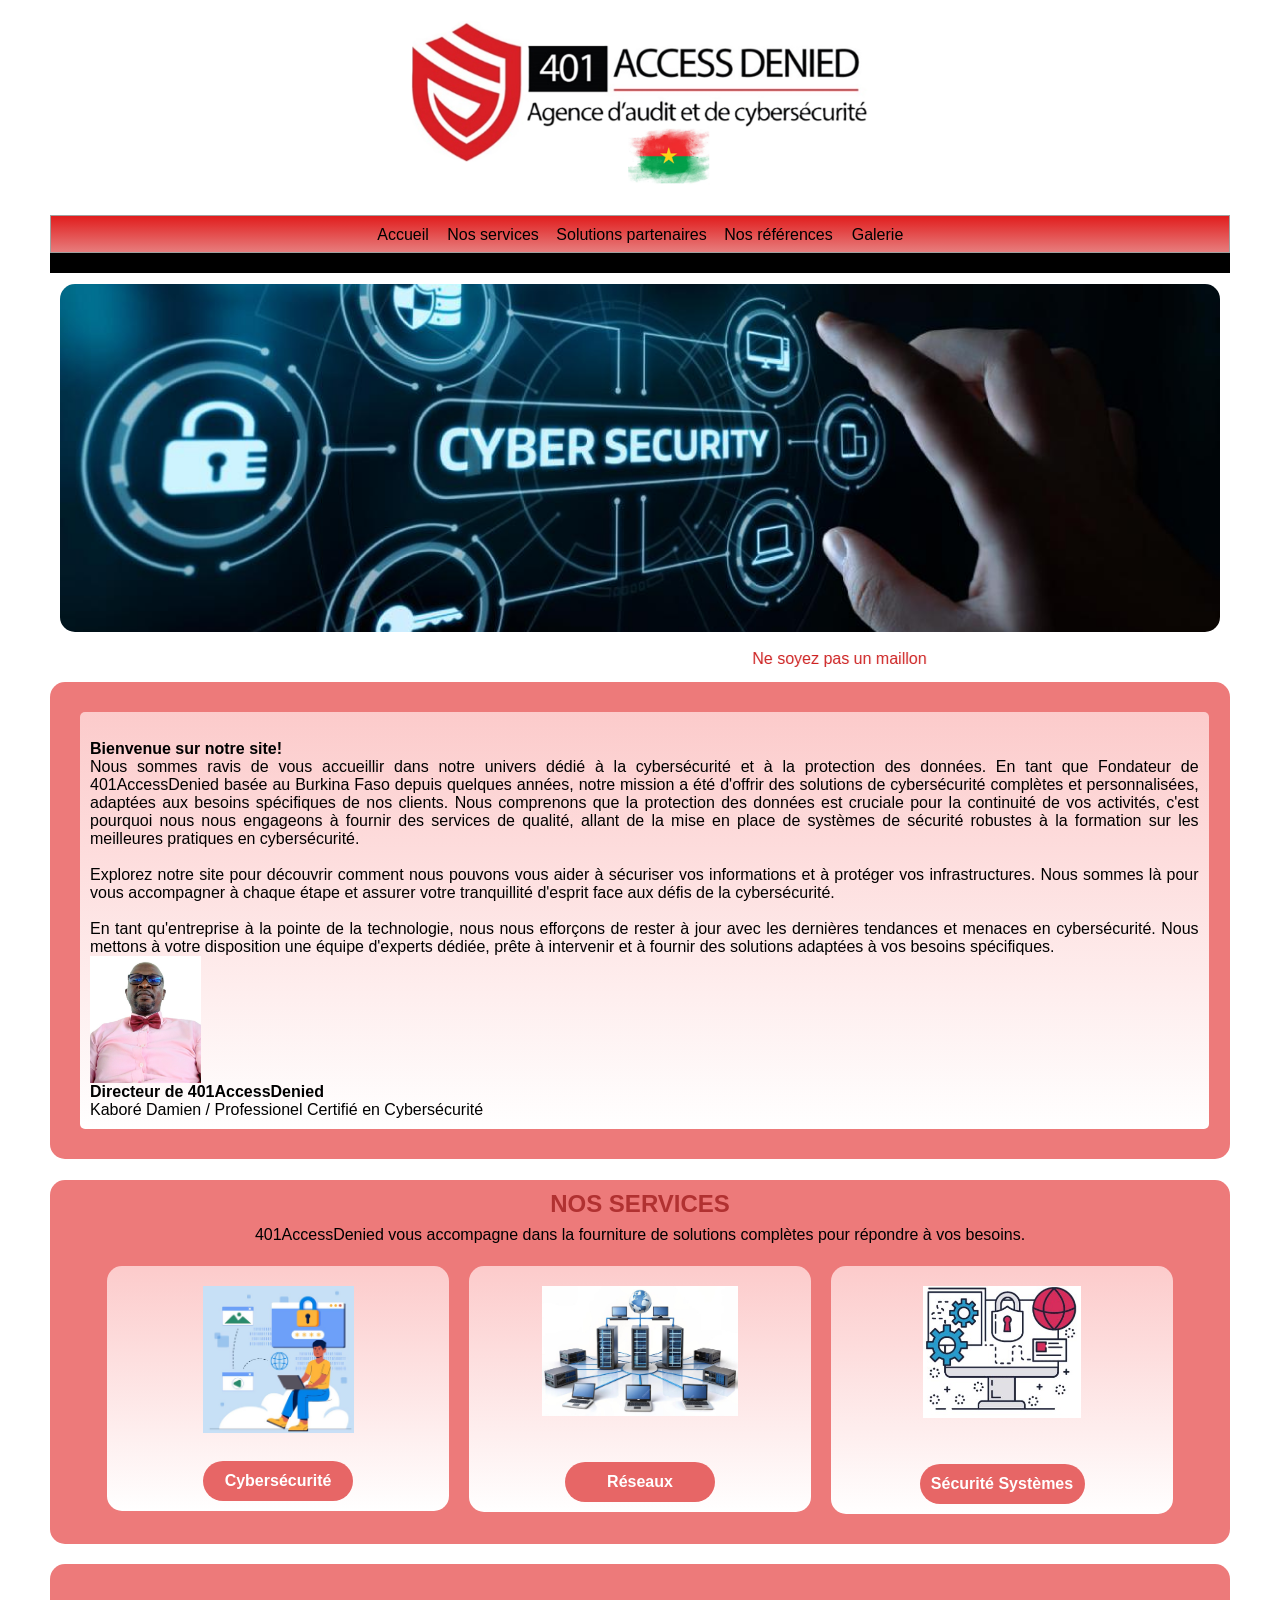
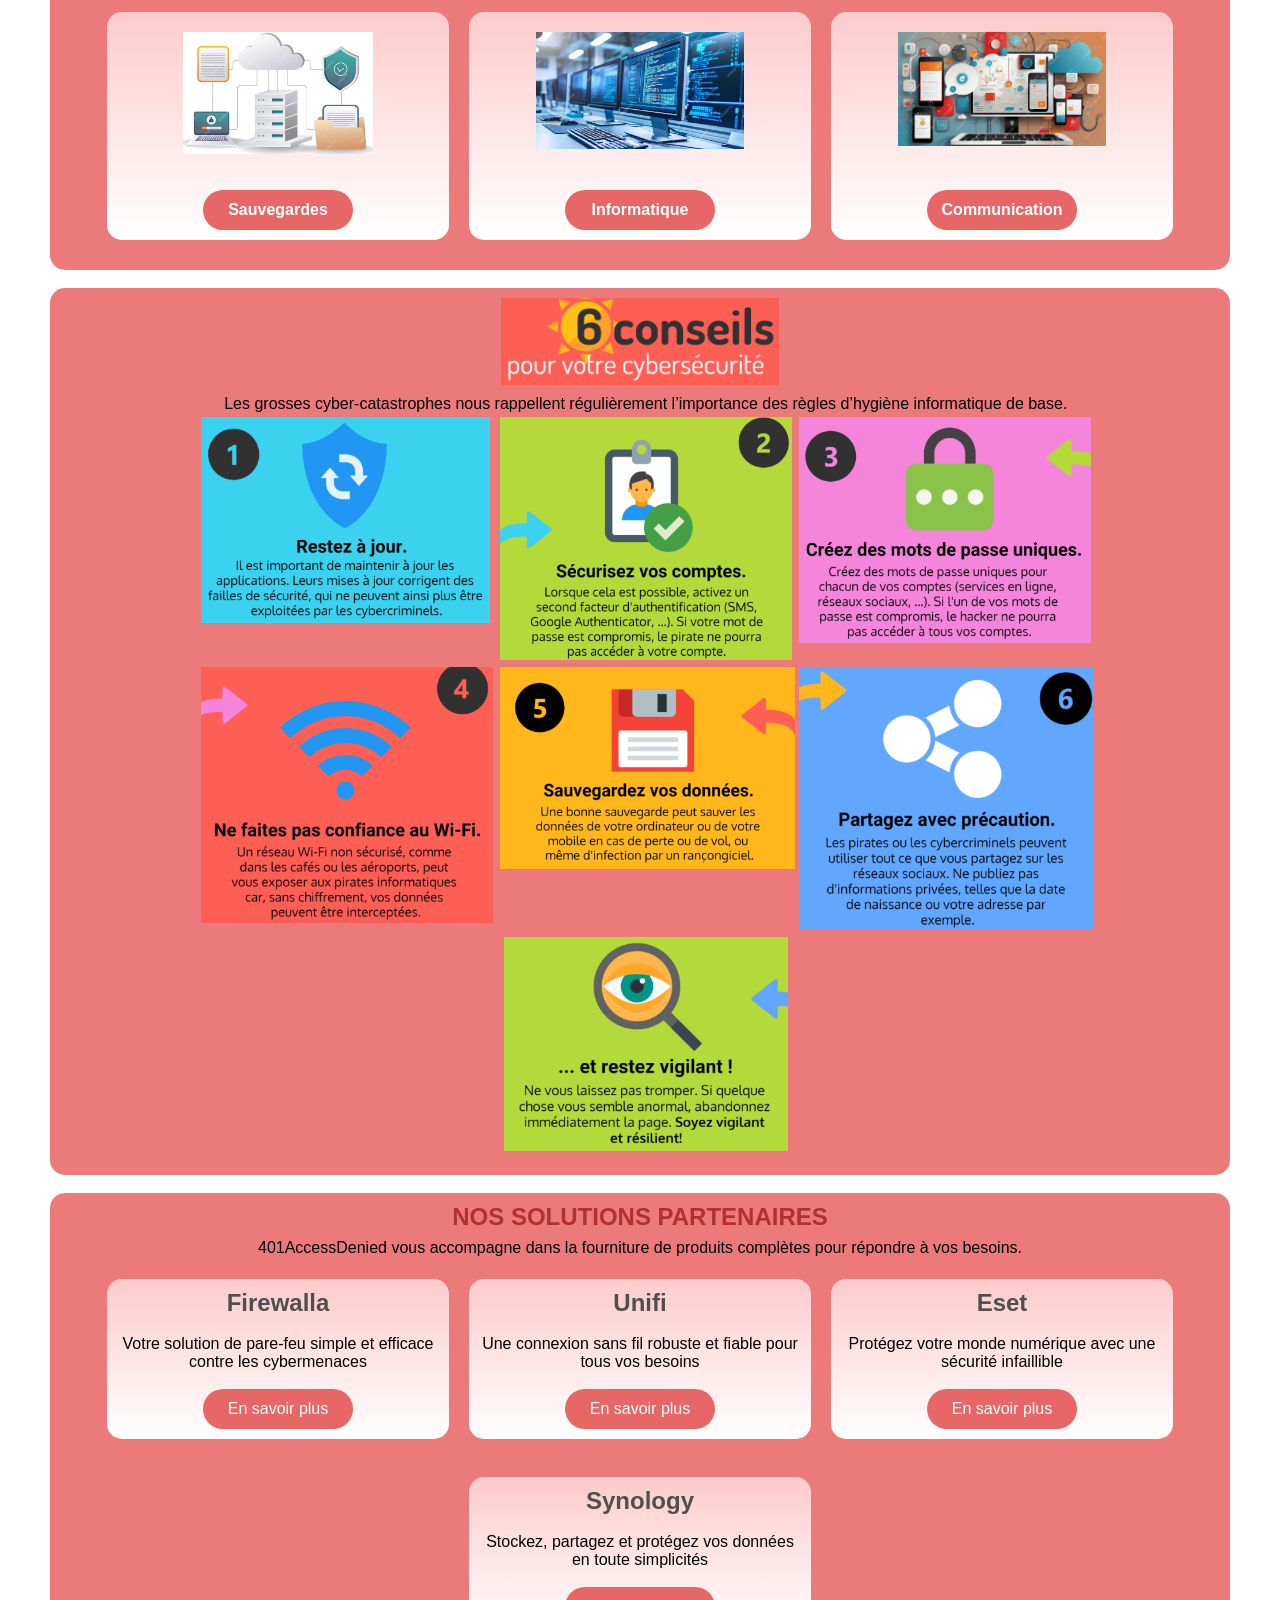
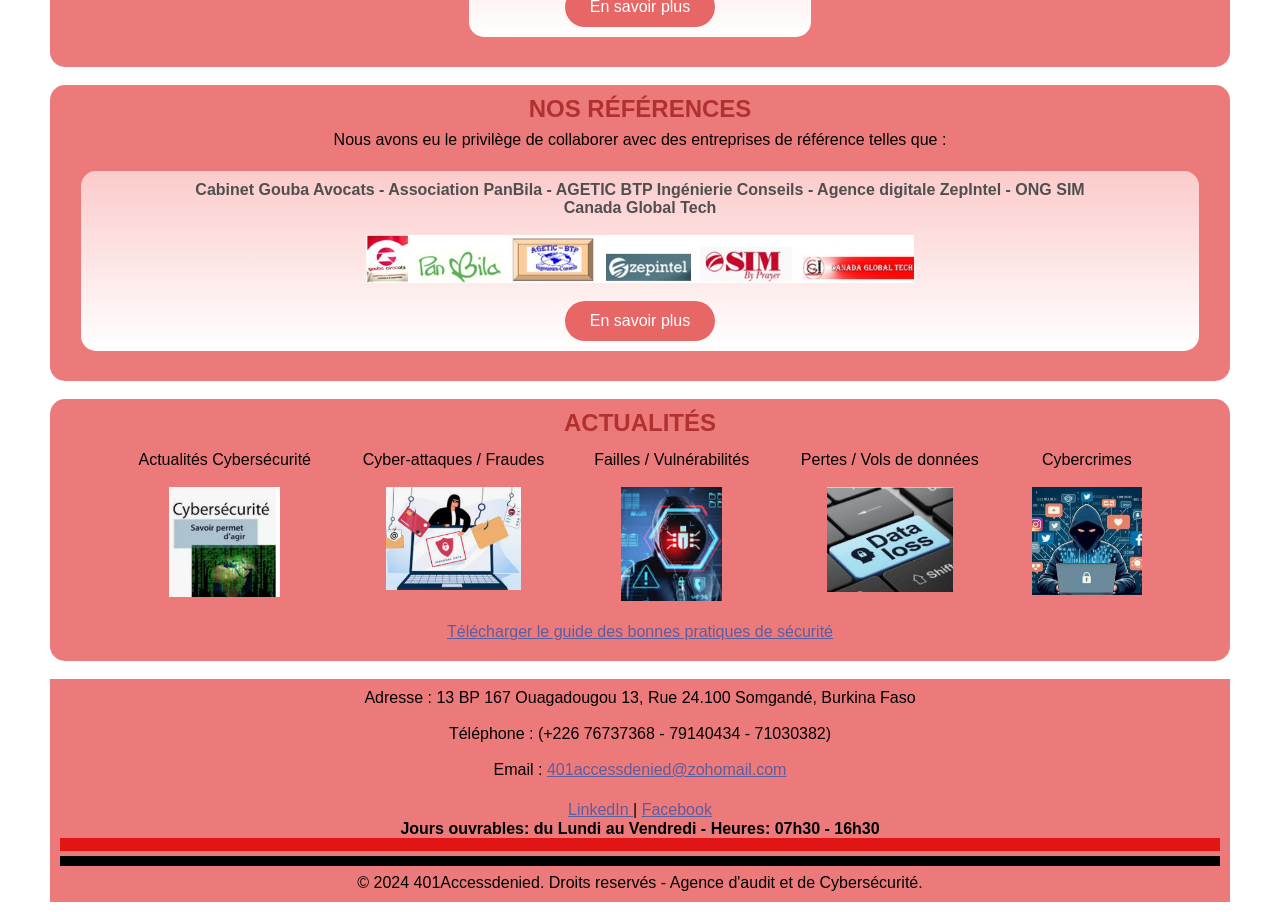
==== commit b323065f: "Add files via upload" ====
--- a/index.html
+++ b/index.html
@@ -75,7 +75,7 @@
 </div></div></div><span class="textstyle5"><br/></span><div id="container_7dc472de"><div id="container_7dc472de_padding" ></div></div><span class="textstyle5"><br/></span><div id="container_7c8d9c3c"><div id="container_7c8d9c3c_padding" ><div class="textstyle2"><div id="slide_1dfc627c">
 	<script type="text/javascript" src="rc_images/wsp_slideshow.js"></script>
 	<script type="text/javascript">
-		var js_slide_1dfc627c= new wsp_slideshow('slide_1dfc627c',['rc_images/cybersecurity_1200x675.jpg', 'rc_images/screenshot_11.png', 'rc_images/screenshot_20.png', 'rc_images/screenshot_9.png', 'rc_images/oif.jpg', 'rc_images/securite_integrite_donnees_entreprise.jpg', 'rc_images/k4_14551447_g_1024x683.jpg'], 'slide', 3000, 350, 'cover', null, 'center');
+		var js_slide_1dfc627c= new wsp_slideshow('slide_1dfc627c',['rc_images/cybersecurity_1200x675.jpg', 'rc_images/screenshot_11.png', 'rc_images/screenshot_20.png', 'rc_images/screenshot_9.png', 'rc_images/oif.jpg', 'rc_images/securite_integrite_donnees_entreprise.jpg'], 'slide', 3000, 350, 'cover', null, 'center');
 	</script>
 </div><span class="textstyle6"><br/><br/></span></div>
 <div class="textstyle1"><marquee id="elem_e37b403"  style="font-size:12pt; font-family:Arial, Helvetica, sans-serif; color:#cd2121; vertical-align: top; position:relative; display: inline-block; width:50%; height:22px; background:none; " direction="left" scrollamount="6" >Ne soyez pas un maillon faible dans la cha&#238;ne de protection de votre syst&#232;me ! Chaque action compte pour renforcer votre s&#233;curit&#233;. Ensemble, faisons front contre les menaces cybern&#233;tiques ! </marquee></div>
@@ -96,10 +96,10 @@
 <div class="textstyle1">  <span class="textstyle14">R&#233;seaux</span>
 </div>
 </div></div></div></a></div>
-<div style="clear:both"></div></div></div><div id="container_7cd0f8ae"><div id="container_7cd0f8ae_padding" ><div class="textstyle2"><div id="container_7f1a60d2"><div id="container_7f1a60d2_padding" ><div class="textstyle1"><img src="rc_images/screenshot_8.jpg" width="571" height="529" id="img_f2c482" alt="" title="En savoir plus" /></div>
-<div style="clear:both"></div></div></div></div>
-<div class="textstyle1"><span class="textstyle6"><br/></span><a href="services.html" style="text-decoration:none"><div id="button_40643584"><div class="vcenterstyle1"><div class="vcenterstyle2"><div class="textstyle2"></div>
-<div class="textstyle1">  <span class="textstyle14">S&#233;curit&#233; syst&#232;mes</span>
+<div style="clear:both"></div></div></div><div id="container_71ab4cf8"><div id="container_71ab4cf8_padding" ><div class="textstyle2"><div id="container_27960a10"><div id="container_27960a10_padding" ><div class="textstyle1"><img src="rc_images/screenshot_14.jpg" width="312" height="262" id="img_58563d73" alt="" title="" /></div>
+<div style="clear:both"></div></div></div></div>
+<div class="textstyle1"><span class="textstyle6"><br/><br/></span><a href="services.html" style="text-decoration:none"><div id="button_f857295"><div class="vcenterstyle1"><div class="vcenterstyle2"><div class="textstyle2"></div>
+<div class="textstyle1">  <span class="textstyle14">S&#233;curit&#233; Syst&#232;mes</span>
 </div>
 </div></div></div></a></div>
 <div style="clear:both"></div></div></div></div>
@@ -170,31 +170,31 @@
 <div style="clear:both"></div></div></div></div>
 <div class="textstyle2"></div>
 <div style="clear:both"></div></div></div><span class="textstyle16"><br/><br/></span><div id="container_9f2f2f8"><div id="container_9f2f2f8_padding" ><div class="textstyle1"><span class="textstyle12">NOS SOLUTIONS PARTENAIRES</span><span class="textstyle13"><br/></span><span class="textstyle10">401AccessDenied vous accompagne dans la fourniture de produits compl&#232;tes pour r&#233;pondre &#224; vos besoins.</span><span class="textstyle13"><br/></span><div id="container_1f0c0dfd"><div id="container_1f0c0dfd_padding" ><div class="textstyle1"><div id="container_844fb42"><div id="container_844fb42_padding" ><div class="textstyle2"></div>
-<div class="textstyle1"><span class="textstyle17">Firewalla</span><span class="textstyle7"><br/><br/></span><span class="textstyle18">Votre solution de pare-feu simple et efficace contre les cybermenaces</span><span class="textstyle10"><br/><br/></span>  <a href="solutions.html" style="text-decoration:none"><div id="button_261f9112">
-    <div class="vcenterstyle1"><div class="vcenterstyle2">      <div class="textstyle2">
-        </div>
-      <div class="textstyle1">
-        <span class="textstyle19">En savoir plus</span>
+<div class="textstyle1"><span class="textstyle17">Firewalla</span><span class="textstyle7"><br/><br/></span><span class="textstyle10">Votre solution de pare-feu simple et efficace contre les cybermenaces<br/><br/></span>  <a href="solutions.html" style="text-decoration:none"><div id="button_261f9112">
+    <div class="vcenterstyle1"><div class="vcenterstyle2">      <div class="textstyle2">
+        </div>
+      <div class="textstyle1">
+        <span class="textstyle18">En savoir plus</span>
         </div>
       </div></div>
     </div></a>
 </div>
 <div style="clear:both"></div></div></div><div id="container_6fb14810"><div id="container_6fb14810_padding" ><div class="textstyle2"></div>
-<div class="textstyle1"><span class="textstyle17">Unifi</span><span class="textstyle7"><br/><br/></span><span class="textstyle18">Une connexion sans fil robuste et fiable pour tous vos besoins</span><span class="textstyle6"><br/><br/></span>  <a href="solutions.html" style="text-decoration:none"><div id="button_3276e08b">
-    <div class="vcenterstyle1"><div class="vcenterstyle2">      <div class="textstyle2">
-        </div>
-      <div class="textstyle1">
-        <span class="textstyle19">En savoir plus</span>
+<div class="textstyle1"><span class="textstyle17">Unifi</span><span class="textstyle7"><br/><br/></span><span class="textstyle10">Une connexion sans fil robuste et fiable pour tous vos besoins</span><span class="textstyle6"><br/><br/></span>  <a href="solutions.html" style="text-decoration:none"><div id="button_3276e08b">
+    <div class="vcenterstyle1"><div class="vcenterstyle2">      <div class="textstyle2">
+        </div>
+      <div class="textstyle1">
+        <span class="textstyle18">En savoir plus</span>
         </div>
       </div></div>
     </div></a>
 </div>
 <div style="clear:both"></div></div></div><div id="container_6f3d3a66"><div id="container_6f3d3a66_padding" ><div class="textstyle2"></div>
-<div class="textstyle1"><span class="textstyle17">Eset<br/></span><span class="textstyle7"><br/></span><span class="textstyle18">Prot&#233;gez votre monde num&#233;rique avec une s&#233;curit&#233; infaillible</span><span class="textstyle6"><br/><br/></span>  <a href="solutions.html" style="text-decoration:none"><div id="button_17a59e7c">
-    <div class="vcenterstyle1"><div class="vcenterstyle2">      <div class="textstyle2">
-        </div>
-      <div class="textstyle1">
-        <span class="textstyle19">En savoir plus</span>
+<div class="textstyle1"><span class="textstyle17">Eset<br/></span><span class="textstyle7"><br/></span><span class="textstyle10">Prot&#233;gez votre monde num&#233;rique avec une s&#233;curit&#233; infaillible</span><span class="textstyle6"><br/><br/></span>  <a href="solutions.html" style="text-decoration:none"><div id="button_17a59e7c">
+    <div class="vcenterstyle1"><div class="vcenterstyle2">      <div class="textstyle2">
+        </div>
+      <div class="textstyle1">
+        <span class="textstyle18">En savoir plus</span>
         </div>
       </div></div>
     </div></a>
@@ -202,21 +202,21 @@
 <div style="clear:both"></div></div></div></div>
 <div class="textstyle2"><span class="textstyle6"><br/></span></div>
 <div class="textstyle1"><div id="container_2269a907"><div id="container_2269a907_padding" ><div class="textstyle2"></div>
-<div class="textstyle1"><span class="textstyle17">Synology</span><span class="textstyle7"><br/><br/></span><span class="textstyle18">Stockez, partagez et prot&#233;gez vos donn&#233;es en toute simplicit&#233;s</span><span class="textstyle10"><br/><br/></span>  <a href="solutions.html" style="text-decoration:none"><div id="button_7786edfd">
-    <div class="vcenterstyle1"><div class="vcenterstyle2">      <div class="textstyle2">
-        </div>
-      <div class="textstyle1">
-        <span class="textstyle19">En savoir plus</span>
-        </div>
-      </div></div>
-    </div></a>
-</div>
-<div style="clear:both"></div></div></div></div>
-<div style="clear:both"></div></div></div></div>
-<div style="clear:both"></div></div></div><span class="textstyle16"><br/><br/></span><div id="container_1237e3b0"><div id="container_1237e3b0_padding" ><div class="textstyle1"><span class="textstyle12">NOS R&#201;F&#201;RENCES</span><span class="textstyle13"><br/></span><span class="textstyle10">Nous avons eu le privil&#232;ge de collaborer avec des entreprises de r&#233;f&#233;rence telles que :</span><span class="textstyle13"><br/></span><div id="container_523b716d"><div id="container_523b716d_padding" ><div class="textstyle1"><div id="container_110cb512"><div id="container_110cb512_padding" ><div class="textstyle1"><span class="textstyle7">Cabinet Gouba Avocats - Association PanBila - AGETIC BTP Ing&#233;nierie Conseils - Agence digitale ZepIntel - ONG SIM<br/> Canada Global Tech<br/><br/></span><img src="rc_images/entreprise_logo.jpg" width="735" height="64" id="img_5ab68052" alt="" title="" /><span class="textstyle20"><br/><br/></span><a href="references.html" style="text-decoration:none"><div id="button_73838185"><div class="vcenterstyle1"><div class="vcenterstyle2"><div class="textstyle2"></div>
-<div class="textstyle1">  <span class="textstyle19">En savoir plus</span>
-</div>
-</div></div></div></a><span class="textstyle20"><br/></span></div>
+<div class="textstyle1"><span class="textstyle17">Synology</span><span class="textstyle7"><br/><br/></span><span class="textstyle10">Stockez, partagez et prot&#233;gez vos donn&#233;es en toute simplicit&#233;s<br/><br/></span>  <a href="solutions.html" style="text-decoration:none"><div id="button_7786edfd">
+    <div class="vcenterstyle1"><div class="vcenterstyle2">      <div class="textstyle2">
+        </div>
+      <div class="textstyle1">
+        <span class="textstyle18">En savoir plus</span>
+        </div>
+      </div></div>
+    </div></a>
+</div>
+<div style="clear:both"></div></div></div></div>
+<div style="clear:both"></div></div></div></div>
+<div style="clear:both"></div></div></div><span class="textstyle16"><br/><br/></span><div id="container_1237e3b0"><div id="container_1237e3b0_padding" ><div class="textstyle1"><span class="textstyle12">NOS R&#201;F&#201;RENCES</span><span class="textstyle13"><br/></span><span class="textstyle10">Nous avons eu le privil&#232;ge de collaborer avec des entreprises de r&#233;f&#233;rence telles que :</span><span class="textstyle13"><br/></span><div id="container_523b716d"><div id="container_523b716d_padding" ><div class="textstyle1"><div id="container_110cb512"><div id="container_110cb512_padding" ><div class="textstyle1"><span class="textstyle7">Cabinet Gouba Avocats - Association PanBila - AGETIC BTP Ing&#233;nierie Conseils - Agence digitale ZepIntel - ONG SIM<br/> Canada Global Tech<br/><br/></span><img src="rc_images/entreprise_logo.jpg" width="735" height="64" id="img_5ab68052" alt="" title="" /><span class="textstyle19"><br/><br/></span><a href="references.html" style="text-decoration:none"><div id="button_73838185"><div class="vcenterstyle1"><div class="vcenterstyle2"><div class="textstyle2"></div>
+<div class="textstyle1">  <span class="textstyle18">En savoir plus</span>
+</div>
+</div></div></div></a><span class="textstyle19"><br/></span></div>
 <div class="textstyle2"></div>
 <div style="clear:both"></div></div></div></div>
 <div style="clear:both"></div></div></div></div>
@@ -252,7 +252,7 @@
 <div class="textstyle1"><span class="textstyle10"><a href="rc_images/guide_cpme_bonnes_pratiques.pdf" target="_blank">T&#233;l&#233;charger le guide des bonnes pratiques de s&#233;curit&#233; </a></span></div>
 <div style="clear:both"></div></div></div></div>
 <div class="textstyle2"></div>
-<div style="clear:both"></div></div></div><span class="textstyle16"><br/><br/></span><div id="container_4bb570ca"><div id="container_4bb570ca_padding" ><div class="textstyle1"><span class="textstyle10">Adresse : 13 BP 167 Ouagadougou 13, Rue 24.100 Somgand&#233;, Burkina Faso<br/><br/>T&#233;l&#233;phone : (+226 76737368 - 79140434 - 71030382)<br/><br/>Email : </span><span class="textstyle10"><a href="mailto:401accessdenied@zohomail.com" target="_blank">401accessdenied@zohomail.com</a></span><span class="textstyle10"><br/><br/></span><span class="textstyle10"><a href="www.linkedin.com/in/damien-kabor&#233;-b10660211" target="_blank">LinkedIn </a></span><span class="textstyle10">| </span><span class="textstyle10"><a href="https://www.facebook.com/netsysitechnology.bf" target="_blank">Facebook</a></span><span class="textstyle10"> </span><span class="textstyle21"><br/></span><span class="textstyle10"> </span><span class="textstyle9">Jours ouvrables: du Lundi au Vendredi - Heures: 07h30 - 16h30 </span><span class="textstyle10"><br/></span></div>
+<div style="clear:both"></div></div></div><span class="textstyle16"><br/><br/></span><div id="container_4bb570ca"><div id="container_4bb570ca_padding" ><div class="textstyle1"><span class="textstyle10">Adresse :</span><span class="textstyle9"> </span><span class="textstyle10">13 BP 167 Ouagadougou 13, Rue 24.100 Somgand&#233;, Burkina Faso<br/><br/>T&#233;l&#233;phone :</span><span class="textstyle9"> </span><span class="textstyle10">(+226 76737368 - 79140434 - 71030382)<br/><br/>Email :</span><span class="textstyle9"> </span><span class="textstyle10"><a href="mailto:401accessdenied@zohomail.com" target="_blank">401accessdenied@zohomail.com</a></span><span class="textstyle10"><br/><br/></span><span class="textstyle10"><a href="www.linkedin.com/in/damien-kabor&#233;-b10660211" target="_blank">LinkedIn </a></span><span class="textstyle10">| </span><span class="textstyle10"><a href="https://www.facebook.com/netsysitechnology.bf" target="_blank">Facebook</a></span><span class="textstyle10"> </span><span class="textstyle20"><br/></span><span class="textstyle10"> </span><span class="textstyle9">Jours ouvrables: du Lundi au Vendredi - Heures: 07h30 - 16h30 </span><span class="textstyle10"><br/></span></div>
 <div class="textstyle2"><div id="container_702b36b6"><div id="container_702b36b6_padding" ></div></div><div id="container_6bf90286"><div id="container_6bf90286_padding" ></div></div></div>
 <div class="textstyle1"><span class="textstyle10">&#169; 2024 401Accessdenied.  Droits reserv&#233;s - Agence d'audit et de Cybers&#233;curit&#233;.</span></div>
 <div style="clear:both"></div></div></div></div>
--- a/index_html.css
+++ b/index_html.css
@@ -25,9 +25,9 @@
 #button_6de8b94b { vertical-align: bottom; border-radius: 20px; position:relative; display: inline-block; width:150px; height:40px; background-color:#E76666;  }
 #button_6de8b94b:hover { background-color:#000000;  }
 #button_6de8b94b:hover span { color:#FFFFFF; }
-#button_40643584 { vertical-align: bottom; border-radius: 20px; position:relative; display: inline-block; width:156px; height:40px; background-color:#E76666;  }
-#button_40643584:hover { background-color:#000000;  }
-#button_40643584:hover span { color:#FFFFFF; }
+#button_f857295 { vertical-align: bottom; border-radius: 20px; position:relative; display: inline-block; width:165px; height:40px; background-color:#E76666;  }
+#button_f857295:hover { background-color:#000000;  }
+#button_f857295:hover span { color:#FFFFFF; }
 #button_67d57252 { vertical-align: bottom; border-radius: 20px; position:relative; display: inline-block; width:150px; height:40px; background-color:#E76666;  }
 #button_67d57252:hover { background-color:#000000;  }
 #button_67d57252:hover span { color:#FFFFFF; }
@@ -120,11 +120,11 @@
 #container_2b8572f0 { vertical-align: top; position:relative; display: inline-block; width:100%; min-height:133px; background:none;  }
 #container_2b8572f0_padding { margin: 10px; display: block;  }
 #img_76ff41d0 { vertical-align: bottom; position:relative; display: inline-block; width:65%; background:none; height:auto;  }
-#container_7cd0f8ae { vertical-align: top; border-radius: 15px; position:relative; display: inline-block; margin:10px; width:30%; min-height:231px; background-color:#FFFFFF; background: linear-gradient(to bottom, #FCCBCB, #FFFFFF);  }
-#container_7cd0f8ae_padding { margin: 10px; display: block;  }
-#container_7f1a60d2 { vertical-align: top; position:relative; display: inline-block; width:100%; min-height:169px; background:none;  }
-#container_7f1a60d2_padding { margin: 10px; display: block;  }
-#img_f2c482 { vertical-align: bottom; position:relative; display: inline-block; width:50%; background:none; height:auto;  }
+#container_71ab4cf8 { vertical-align: top; border-radius: 15px; position:relative; display: inline-block; margin:10px; width:30%; min-height:230px; background-color:#FFFFFF; background: linear-gradient(to bottom, #FCCBCB, #FFFFFF);  }
+#container_71ab4cf8_padding { margin: 10px; display: block;  }
+#container_27960a10 { vertical-align: top; position:relative; display: inline-block; width:100%; min-height:133px; background:none;  }
+#container_27960a10_padding { margin: 10px; display: block;  }
+#img_58563d73 { vertical-align: bottom; position:relative; display: inline-block; width:52%; background:none; height:auto;  }
 #container_77363bda { vertical-align: top; position:relative; display: inline-block; width:100%; min-height:150px; background-color:#FFFFFF;  }
 #container_77363bda_padding { margin: 10px; display: block;  }
 #container_5ce0933f { vertical-align: top; border-radius: 15px; position:relative; display: inline-block; width:100%; min-height:249px; background-color:#ED7A7A;  }
@@ -146,7 +146,7 @@
 #container_627a1e39_padding { margin: 10px; display: block;  }
 #container_2ab67bc9 { vertical-align: top; position:relative; display: inline-block; width:100%; min-height:150px; background:none;  }
 #container_2ab67bc9_padding { margin: 10px; display: block;  }
-#img_245ca709 { vertical-align: bottom; position:relative; display: inline-block; width:70%; background:none; height:auto;  }
+#img_245ca709 { vertical-align: bottom; position:relative; display: inline-block; width:69%; background:none; height:auto;  }
 .textstyle16 { font-size:10pt; font-family:Arial, Helvetica, sans-serif; color:#9E9E9E;  }
 #container_3016cfec { vertical-align: top; border-radius: 15px; position:relative; display: inline-block; width:100%; min-height:821px; background-color:#ED7A7A;  }
 #container_3016cfec_padding { margin: 10px; display: block;  }
@@ -176,8 +176,7 @@
 #container_844fb42 { vertical-align: top; border-radius: 15px; position:relative; display: inline-block; margin:10px; width:30%; min-height:150px; background-color:#FFFFFF; background: linear-gradient(to bottom, #FCCBCB, #FFFFFF);  }
 #container_844fb42_padding { margin: 10px; display: block;  }
 .textstyle17 { font-size:18pt; font-family:Segoe, 'Segoe UI', 'Helvetica Neue', sans-serif; color:#4F4F4F; font-weight:bold;  }
-.textstyle18 { font-size:12pt; font-family:Segoe, 'Segoe UI', 'Helvetica Neue', sans-serif; color:#4F4F4F;  }
-.textstyle19 { font-size:12pt; font-family:Segoe, 'Segoe UI', 'Helvetica Neue', sans-serif; color:#FFFFFF;  }
+.textstyle18 { font-size:12pt; font-family:Segoe, 'Segoe UI', 'Helvetica Neue', sans-serif; color:#FFFFFF;  }
 #container_6fb14810 { vertical-align: top; border-radius: 15px; position:relative; display: inline-block; margin:10px; width:30%; min-height:150px; background-color:#FFFFFF; background: linear-gradient(to bottom, #FCCBCB, #FFFFFF);  }
 #container_6fb14810_padding { margin: 10px; display: block;  }
 #container_6f3d3a66 { vertical-align: top; border-radius: 15px; position:relative; display: inline-block; margin:10px; width:30%; min-height:150px; background-color:#FFFFFF; background: linear-gradient(to bottom, #FCCBCB, #FFFFFF);  }
@@ -191,7 +190,7 @@
 #container_110cb512 { vertical-align: top; border-radius: 15px; position:relative; display: inline-block; margin:10px; width:98%; min-height:93px; background-color:#FFFFFF; background: linear-gradient(to bottom, #FCCBCB, #FFFFFF);  }
 #container_110cb512_padding { margin: 10px; display: block;  }
 #img_5ab68052 { vertical-align: bottom; position:relative; display: inline-block; width:50%; background:none; height:auto;  }
-.textstyle20 { font-size:1pt; font-family:Segoe, 'Segoe UI', 'Helvetica Neue', sans-serif; color:#4F4F4F; font-weight:bold;  }
+.textstyle19 { font-size:1pt; font-family:Segoe, 'Segoe UI', 'Helvetica Neue', sans-serif; color:#4F4F4F; font-weight:bold;  }
 #container_2d7023e8 { vertical-align: top; border-radius: 15px; position:relative; display: inline-block; width:100%; min-height:150px; background-color:#ED7A7A;  }
 #container_2d7023e8_padding { margin: 10px; display: block;  }
 #container_4f20f579 { vertical-align: top; position:relative; display: inline-block; width:100%; min-height:150px; background:none;  }
@@ -209,7 +208,7 @@
 #img_4a8baa66 { vertical-align: bottom; position:relative; display: inline-block; width:69%; background:none; height:auto;  }
 #container_4bb570ca { vertical-align: top; position:relative; display: inline-block; width:100%; min-height:150px; background-color:#ED7A7A;  }
 #container_4bb570ca_padding { margin: 10px; display: block;  }
-.textstyle21 { font-size:15pt; font-family:Segoe, 'Segoe UI', 'Helvetica Neue', sans-serif; color:#000000; font-weight:bold;  }
+.textstyle20 { font-size:15pt; font-family:Segoe, 'Segoe UI', 'Helvetica Neue', sans-serif; color:#000000; font-weight:bold;  }
 #container_702b36b6 { vertical-align: top; position:relative; display: inline-block; width:100%; min-height:13px; background-color:#E11515;  }
 #container_702b36b6_padding { margin: 10px; display: block;  }
 #container_6bf90286 { vertical-align: top; position:relative; display: inline-block; width:100%; min-height:10px; background-color:#000000;  }
@@ -227,7 +226,7 @@
 		#container_bb71dda { width:100%;  }
 		#container_6680f0b7 { width:100%;  }
 		#container_27baa8db { width:100%;  }
-		#container_7cd0f8ae { width:100%;  }
+		#container_71ab4cf8 { width:100%;  }
 		#container_460c3671 { width:100%;  }
 		#container_10898de0 { width:100%;  }
 		#container_627a1e39 { width:100%;  }
